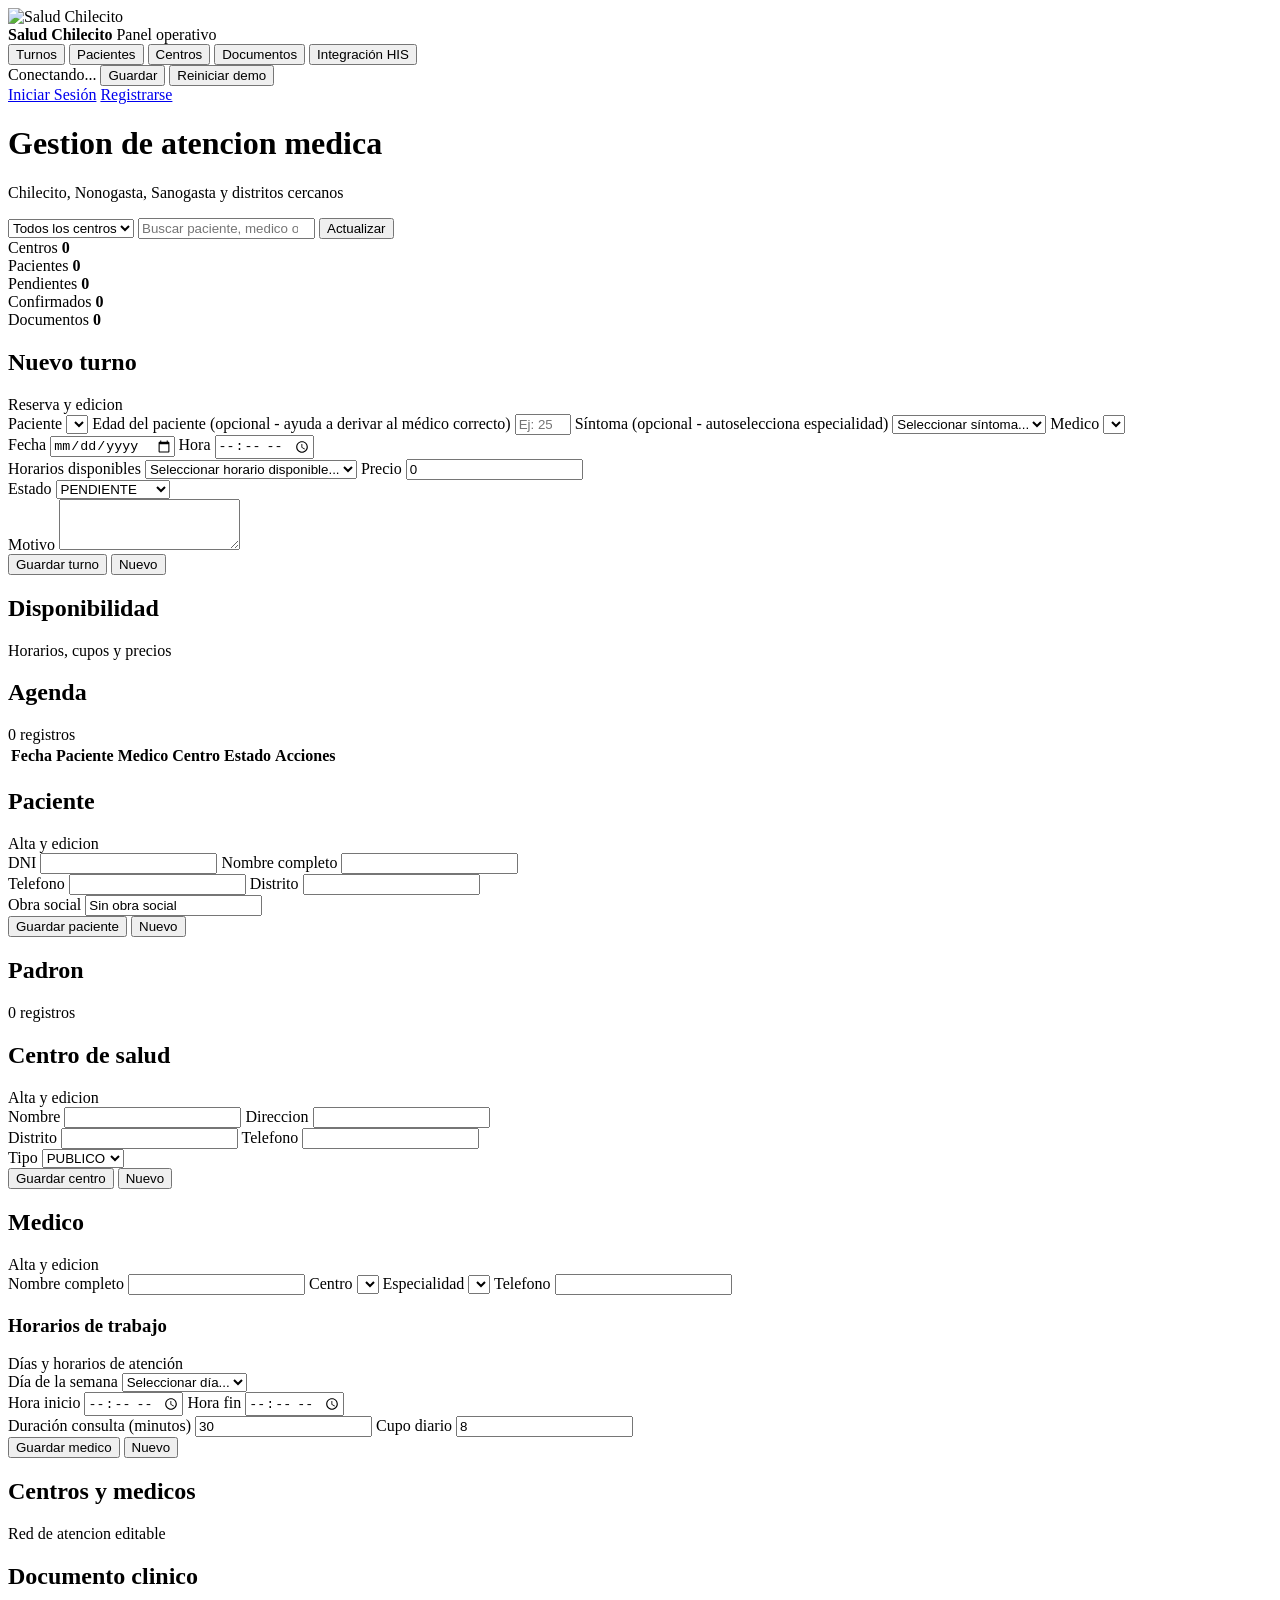
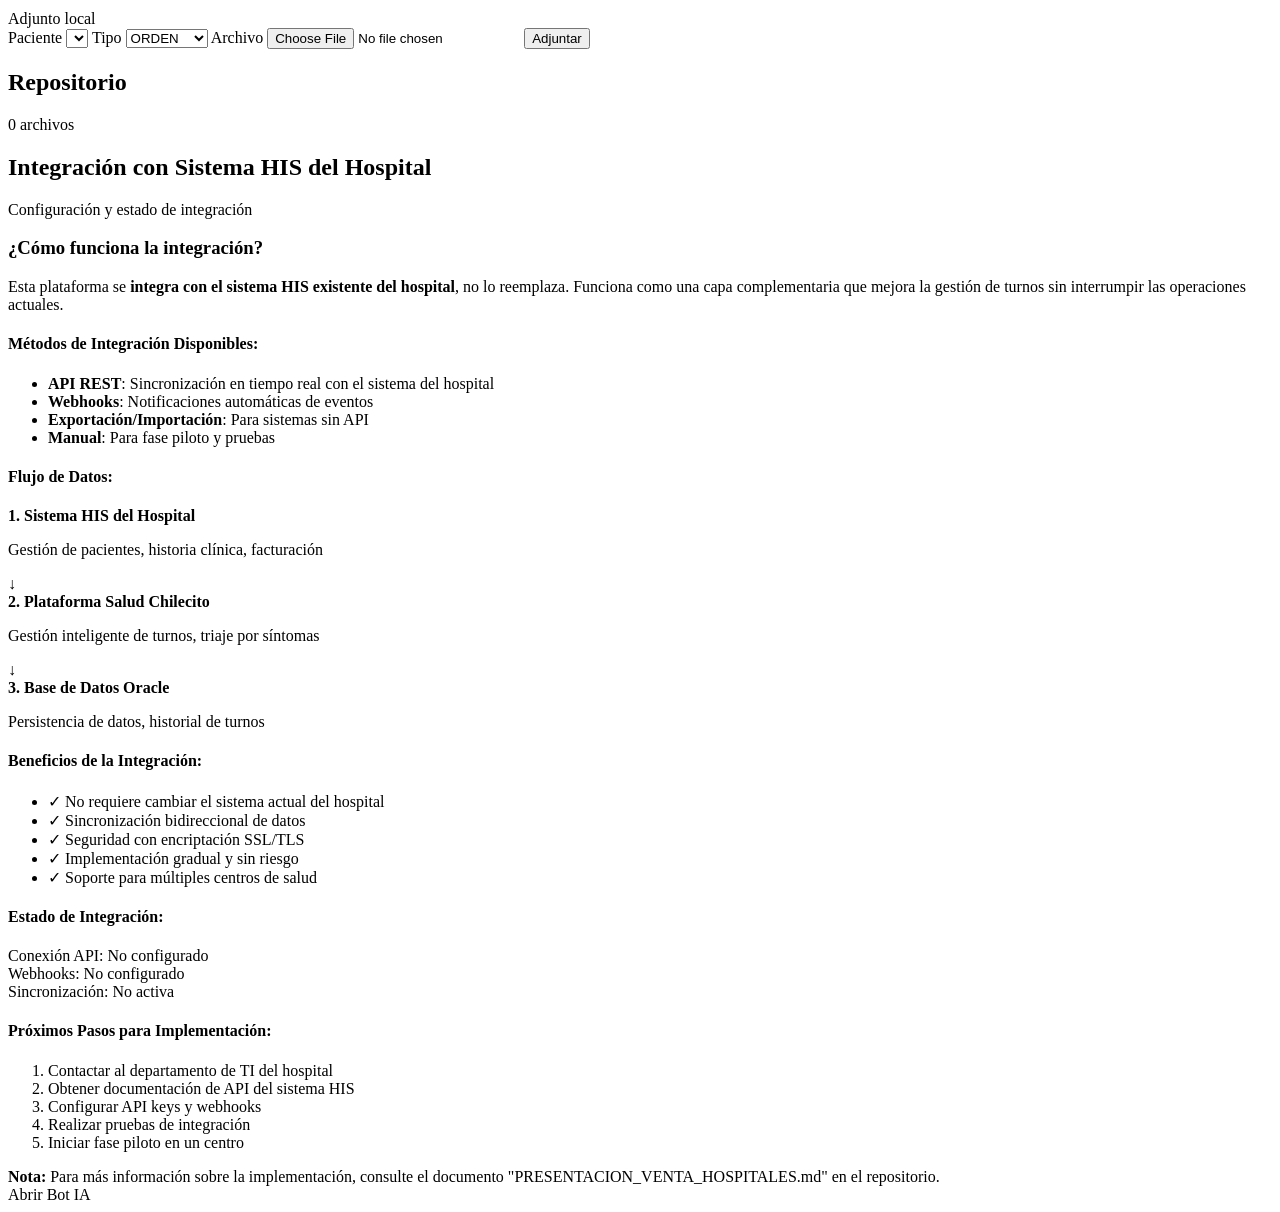
==== src/webapp/static/index.html @ f62fd71d "Add missing tests files to pass CI build Co-authored-by: davidfajardotorres777 <283183738+davidfajar" ====
<!doctype html>
<html lang="es">
  <head>
    <meta charset="utf-8">
    <meta name="viewport" content="width=device-width, initial-scale=1">
    <title>Salud Chilecito</title>
    <link rel="stylesheet" href="/static/styles.css">
  </head>
  <body>
    <div class="app-shell">
      <aside class="sidebar">
        <div class="brand">
          <img src="/static/logo.svg" alt="Salud Chilecito">
          <div>
            <strong>Salud Chilecito</strong>
            <span>Panel operativo</span>
          </div>
        </div>
        <nav class="nav-tabs" aria-label="Vistas">
          <button class="nav-tab active" data-view="turnos">Turnos</button>
          <button class="nav-tab" data-view="pacientes">Pacientes</button>
          <button class="nav-tab" data-view="centros">Centros</button>
          <button class="nav-tab" data-view="documentos">Documentos</button>
          <button class="nav-tab" data-view="integracion">Integración HIS</button>
        </nav>
        <div class="sync-box">
          <span id="apiStatus">Conectando...</span>
          <button id="forceSaveData" type="button" title="Forzar guardado manual">Guardar</button>
          <button id="resetData" type="button">Reiniciar demo</button>
        </div>
        <div class="auth-box">
          <a href="/login" class="auth-btn">Iniciar Sesión</a>
          <a href="/registro" class="auth-btn">Registrarse</a>
        </div>
      </aside>

      <main class="main">
        <header class="topbar">
          <div>
            <h1>Gestion de atencion medica</h1>
            <p>Chilecito, Nonogasta, Sanogasta y distritos cercanos</p>
          </div>
          <div class="top-actions">
            <select id="centerFilter" title="Seleccionar centro">
              <option value="">Todos los centros</option>
            </select>
            <input id="globalSearch" type="search" placeholder="Buscar paciente, medico o centro">
            <button id="refreshData" type="button">Actualizar</button>
          </div>
        </header>

        <section class="metrics" aria-label="Indicadores">
          <div class="metric">
            <span>Centros</span>
            <strong id="metricCentros">0</strong>
          </div>
          <div class="metric">
            <span>Pacientes</span>
            <strong id="metricPacientes">0</strong>
          </div>
          <div class="metric warning">
            <span>Pendientes</span>
            <strong id="metricPendientes">0</strong>
          </div>
          <div class="metric success">
            <span>Confirmados</span>
            <strong id="metricConfirmados">0</strong>
          </div>
          <div class="metric">
            <span>Documentos</span>
            <strong id="metricDocumentos">0</strong>
          </div>
        </section>

        <section class="view active" id="view-turnos">
          <div class="split-grid">
            <form class="panel form-panel" id="turnoForm">
              <div class="panel-head">
                <h2 id="turnoFormTitle">Nuevo turno</h2>
                <span>Reserva y edicion</span>
              </div>
              <input type="hidden" name="id" id="turnoId">
              <label>Paciente
                <select name="paciente_id" id="turnoPaciente" required></select>
              </label>
              <label>Edad del paciente (opcional - ayuda a derivar al médico correcto)
                <input name="edad_paciente" id="turnoEdadPaciente" type="number" min="0" max="120" placeholder="Ej: 25">
              </label>
              <label>Síntoma (opcional - autoselecciona especialidad)
                <select name="sintoma_id" id="turnoSintoma">
                  <option value="">Seleccionar síntoma...</option>
                </select>
              </label>
              <label>Medico
                <select name="medico_id" id="turnoMedico" required></select>
              </label>
              <div class="form-row">
                <label>Fecha
                  <input name="fecha" type="date" required>
                </label>
                <label>Hora
                  <input name="hora" type="time" required>
                </label>
              </div>
              <div class="form-row">
                <label>Horarios disponibles
                  <select name="horario_disponible" id="turnoHorarioDisponible">
                    <option value="">Seleccionar horario disponible...</option>
                  </select>
                </label>
                <label>Precio
                  <input name="precio" type="number" min="0" step="100" value="0">
                </label>
              </div>
              <div class="form-row">
                <label>Estado
                  <select name="estado">
                    <option>PENDIENTE</option>
                    <option>CONFIRMADO</option>
                  </select>
                </label>
              </div>
              <label>Motivo
                <textarea name="motivo" rows="3" required></textarea>
              </label>
              <div class="button-row">
                <button type="submit">Guardar turno</button>
                <button class="secondary" id="cancelTurnoEdit" type="button">Nuevo</button>
              </div>
            </form>

            <div class="panel availability-panel">
              <div class="panel-head">
                <h2>Disponibilidad</h2>
                <span>Horarios, cupos y precios</span>
              </div>
              <div id="disponibilidadList" class="records"></div>
            </div>

            <div class="panel">
              <div class="panel-head">
                <h2>Agenda</h2>
                <span id="turnosCount">0 registros</span>
              </div>
              <div class="table-wrap">
                <table>
                  <thead>
                    <tr>
                      <th>Fecha</th>
                      <th>Paciente</th>
                      <th>Medico</th>
                      <th>Centro</th>
                      <th>Estado</th>
                      <th>Acciones</th>
                    </tr>
                  </thead>
                  <tbody id="turnosBody"></tbody>
                </table>
              </div>
            </div>
          </div>
        </section>

        <section class="view" id="view-pacientes">
          <div class="split-grid">
            <form class="panel form-panel" id="pacienteForm">
              <div class="panel-head">
                <h2 id="pacienteFormTitle">Paciente</h2>
                <span>Alta y edicion</span>
              </div>
              <input type="hidden" name="id" id="pacienteId">
              <label>DNI
                <input name="dni" required maxlength="20">
              </label>
              <label>Nombre completo
                <input name="nombre" required>
              </label>
              <div class="form-row">
                <label>Telefono
                  <input name="telefono" required>
                </label>
                <label>Distrito
                  <input name="distrito" required>
                </label>
              </div>
              <label>Obra social
                <input name="obra_social" value="Sin obra social">
              </label>
              <div class="button-row">
                <button type="submit">Guardar paciente</button>
                <button class="secondary" id="cancelPacienteEdit" type="button">Nuevo</button>
              </div>
            </form>
            <div class="panel">
              <div class="panel-head">
                <h2>Padron</h2>
                <span id="pacientesCount">0 registros</span>
              </div>
              <div id="pacientesList" class="records"></div>
            </div>
          </div>
        </section>

        <section class="view" id="view-centros">
          <div class="split-grid">
            <form class="panel form-panel" id="centroForm">
              <div class="panel-head">
                <h2 id="centroFormTitle">Centro de salud</h2>
                <span>Alta y edicion</span>
              </div>
              <input type="hidden" name="id" id="centroId">
              <label>Nombre
                <input name="nombre" required>
              </label>
              <label>Direccion
                <input name="direccion" required>
              </label>
              <div class="form-row">
                <label>Distrito
                  <input name="distrito" required>
                </label>
                <label>Telefono
                  <input name="telefono" required>
                </label>
              </div>
              <label>Tipo
                <select name="tipo" required>
                  <option>PUBLICO</option>
                  <option>PRIVADO</option>
                  <option>MIXTO</option>
                </select>
              </label>
              <div class="button-row">
                <button type="submit">Guardar centro</button>
                <button class="secondary" id="cancelCentroEdit" type="button">Nuevo</button>
              </div>
            </form>

            <form class="panel form-panel" id="medicoForm">
              <div class="panel-head">
                <h2 id="medicoFormTitle">Medico</h2>
                <span>Alta y edicion</span>
              </div>
              <input type="hidden" name="id" id="medicoId">
              <label>Nombre completo
                <input name="nombre" required>
              </label>
              <label>Centro
                <select name="centro_id" id="medicoCentro" required></select>
              </label>
              <label>Especialidad
                <select name="especialidad_id" id="medicoEspecialidad" required></select>
              </label>
              <label>Telefono
                <input name="telefono" required>
              </label>
              <div class="panel-head" style="margin-top: 20px;">
                <h3>Horarios de trabajo</h3>
                <span>Días y horarios de atención</span>
              </div>
              <label>Día de la semana
                <select name="dia_semana" id="medicoDia">
                  <option value="">Seleccionar día...</option>
                  <option value="Lunes">Lunes</option>
                  <option value="Martes">Martes</option>
                  <option value="Miércoles">Miércoles</option>
                  <option value="Jueves">Jueves</option>
                  <option value="Viernes">Viernes</option>
                  <option value="Sábado">Sábado</option>
                  <option value="Domingo">Domingo</option>
                </select>
              </label>
              <div class="form-row">
                <label>Hora inicio
                  <input name="hora_inicio" type="time" id="medicoHoraInicio">
                </label>
                <label>Hora fin
                  <input name="hora_fin" type="time" id="medicoHoraFin">
                </label>
              </div>
              <label>Duración consulta (minutos)
                <input name="duracion_minutos" type="number" value="30" min="15" step="5">
              </label>
              <label>Cupo diario
                <input name="cupo_diario" type="number" value="8" min="1">
              </label>
              <div class="button-row">
                <button type="submit">Guardar medico</button>
                <button class="secondary" id="cancelMedicoEdit" type="button">Nuevo</button>
              </div>
            </form>

            <div class="panel">
              <div class="panel-head">
                <h2>Centros y medicos</h2>
                <span>Red de atencion editable</span>
              </div>
              <div id="centrosList" class="center-grid"></div>
            </div>
          </div>
        </section>

        <section class="view" id="view-documentos">
          <div class="split-grid">
            <form class="panel form-panel" id="documentoForm">
              <div class="panel-head">
                <h2>Documento clinico</h2>
                <span>Adjunto local</span>
              </div>
              <label>Paciente
                <select name="paciente_id" id="documentoPaciente" required></select>
              </label>
              <label>Tipo
                <select name="tipo">
                  <option>ORDEN</option>
                  <option>ESTUDIO</option>
                  <option>RECETA</option>
                  <option>IMAGEN</option>
                  <option>OTRO</option>
                </select>
              </label>
              <label>Archivo
                <input name="archivo" type="file" required>
              </label>
              <button type="submit">Adjuntar</button>
            </form>
            <div class="panel">
              <div class="panel-head">
                <h2>Repositorio</h2>
                <span id="documentosCount">0 archivos</span>
              </div>
              <div id="documentosList" class="records"></div>
            </div>
          </div>
        </section>

        <section class="view" id="view-integracion">
          <div class="panel">
            <div class="panel-head">
              <h2>Integración con Sistema HIS del Hospital</h2>
              <span>Configuración y estado de integración</span>
            </div>
            <div class="integration-info">
              <h3>¿Cómo funciona la integración?</h3>
              <p>Esta plataforma se <strong>integra con el sistema HIS existente del hospital</strong>, no lo reemplaza. Funciona como una capa complementaria que mejora la gestión de turnos sin interrumpir las operaciones actuales.</p>
              
              <h4>Métodos de Integración Disponibles:</h4>
              <ul>
                <li><strong>API REST</strong>: Sincronización en tiempo real con el sistema del hospital</li>
                <li><strong>Webhooks</strong>: Notificaciones automáticas de eventos</li>
                <li><strong>Exportación/Importación</strong>: Para sistemas sin API</li>
                <li><strong>Manual</strong>: Para fase piloto y pruebas</li>
              </ul>

              <h4>Flujo de Datos:</h4>
              <div class="data-flow">
                <div class="flow-step">
                  <strong>1. Sistema HIS del Hospital</strong>
                  <p>Gestión de pacientes, historia clínica, facturación</p>
                </div>
                <div class="flow-arrow">↓</div>
                <div class="flow-step">
                  <strong>2. Plataforma Salud Chilecito</strong>
                  <p>Gestión inteligente de turnos, triaje por síntomas</p>
                </div>
                <div class="flow-arrow">↓</div>
                <div class="flow-step">
                  <strong>3. Base de Datos Oracle</strong>
                  <p>Persistencia de datos, historial de turnos</p>
                </div>
              </div>

              <h4>Beneficios de la Integración:</h4>
              <ul>
                <li>✓ No requiere cambiar el sistema actual del hospital</li>
                <li>✓ Sincronización bidireccional de datos</li>
                <li>✓ Seguridad con encriptación SSL/TLS</li>
                <li>✓ Implementación gradual y sin riesgo</li>
                <li>✓ Soporte para múltiples centros de salud</li>
              </ul>

              <h4>Estado de Integración:</h4>
              <div class="integration-status">
                <div class="status-item">
                  <span class="status-label">Conexión API:</span>
                  <span class="status-value pending">No configurado</span>
                </div>
                <div class="status-item">
                  <span class="status-label">Webhooks:</span>
                  <span class="status-value pending">No configurado</span>
                </div>
                <div class="status-item">
                  <span class="status-label">Sincronización:</span>
                  <span class="status-value pending">No activa</span>
                </div>
              </div>

              <h4>Próximos Pasos para Implementación:</h4>
              <ol>
                <li>Contactar al departamento de TI del hospital</li>
                <li>Obtener documentación de API del sistema HIS</li>
                <li>Configurar API keys y webhooks</li>
                <li>Realizar pruebas de integración</li>
                <li>Iniciar fase piloto en un centro</li>
              </ol>

              <div class="integration-note">
                <strong>Nota:</strong> Para más información sobre la implementación, consulte el documento "PRESENTACION_VENTA_HOSPITALES.md" en el repositorio.
              </div>
            </div>
          </div>
        </section>
      </main>
    </div>

    <dialog id="documentDialog" class="document-dialog">
      <div class="modal-head">
        <div>
          <h2 id="documentTitle">Documento</h2>
          <p id="documentMeta"></p>
        </div>
        <button class="secondary" id="closeDocument" type="button">Cerrar</button>
      </div>
      <div id="documentPreview" class="document-preview"></div>
    </dialog>

    <div id="toast" class="toast" role="status" aria-live="polite"></div>
    <script src="/static/app.js"></script>
  </body>
</html>
Abrir Bot IA
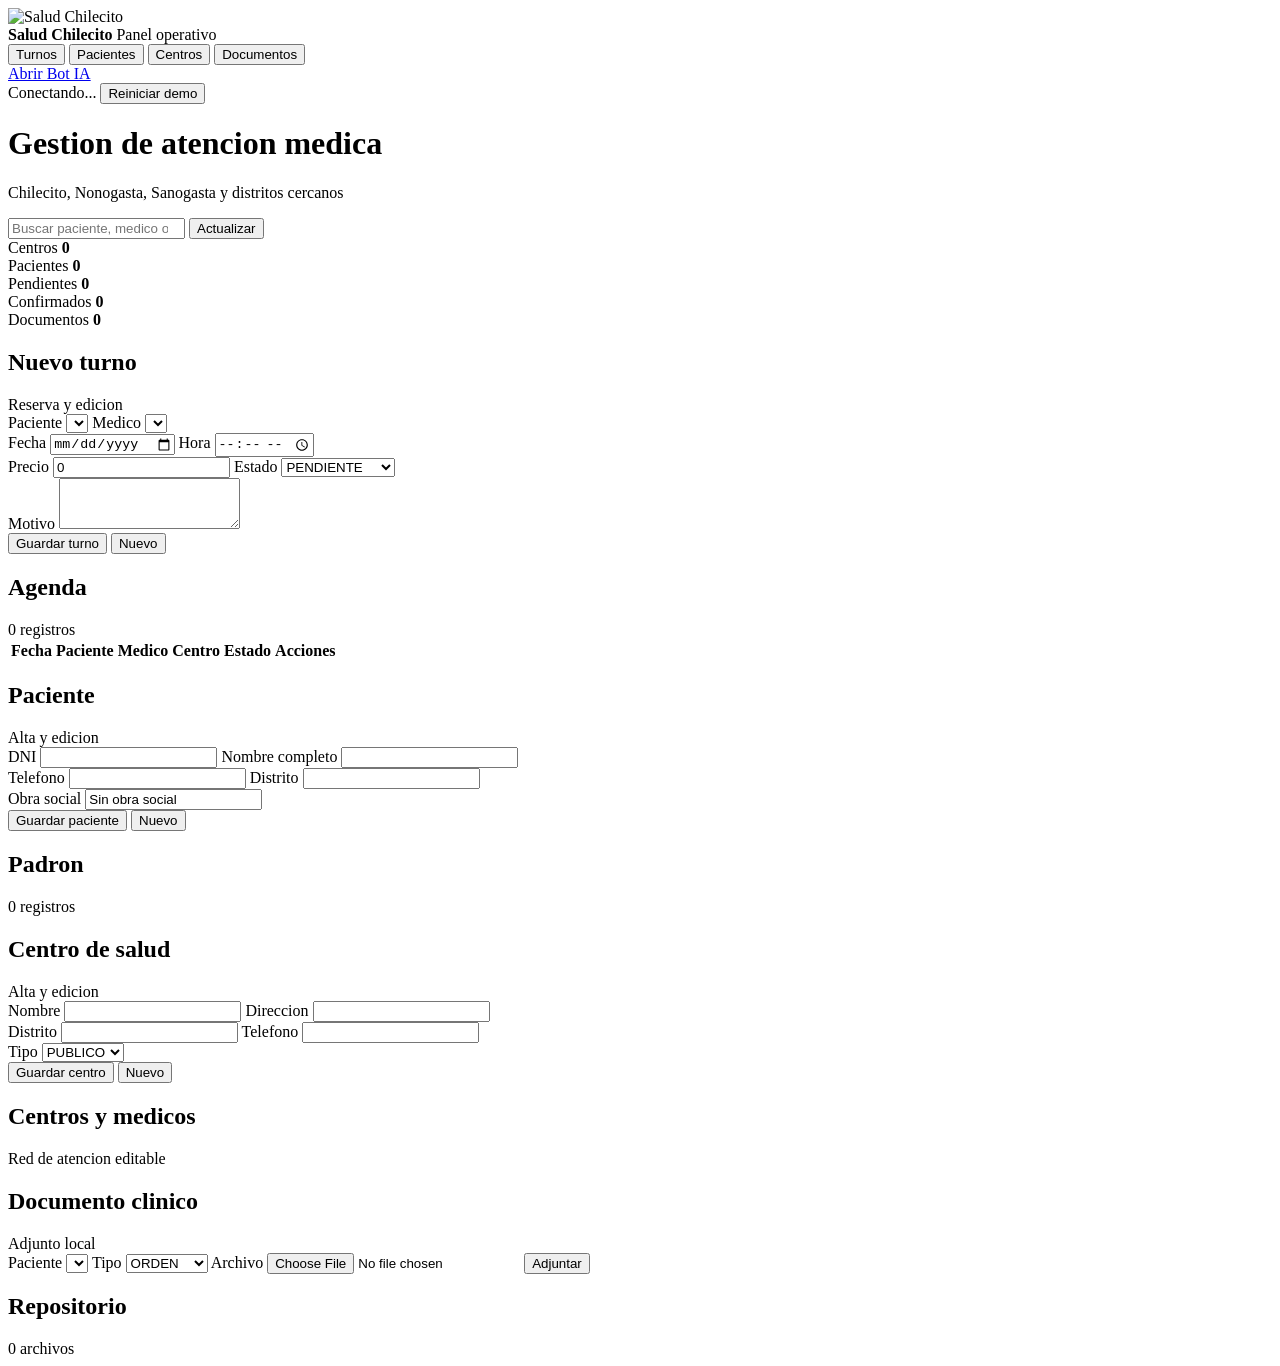
==== commit e02b996d: "test: add tests for auth and fix store/webapp CI errors Added auth unit tests and fixed the CI error" ====
--- a/src/webapp/static/index.html
+++ b/src/webapp/static/index.html
@@ -21,16 +21,11 @@
           <button class="nav-tab" data-view="pacientes">Pacientes</button>
           <button class="nav-tab" data-view="centros">Centros</button>
           <button class="nav-tab" data-view="documentos">Documentos</button>
-          <button class="nav-tab" data-view="integracion">Integración HIS</button>
         </nav>
+        <a class="bot-link" href="/bot">Abrir Bot IA</a>
         <div class="sync-box">
           <span id="apiStatus">Conectando...</span>
-          <button id="forceSaveData" type="button" title="Forzar guardado manual">Guardar</button>
           <button id="resetData" type="button">Reiniciar demo</button>
-        </div>
-        <div class="auth-box">
-          <a href="/login" class="auth-btn">Iniciar Sesión</a>
-          <a href="/registro" class="auth-btn">Registrarse</a>
         </div>
       </aside>
 
@@ -41,9 +36,6 @@
             <p>Chilecito, Nonogasta, Sanogasta y distritos cercanos</p>
           </div>
           <div class="top-actions">
-            <select id="centerFilter" title="Seleccionar centro">
-              <option value="">Todos los centros</option>
-            </select>
             <input id="globalSearch" type="search" placeholder="Buscar paciente, medico o centro">
             <button id="refreshData" type="button">Actualizar</button>
           </div>
@@ -83,14 +75,6 @@
               <label>Paciente
                 <select name="paciente_id" id="turnoPaciente" required></select>
               </label>
-              <label>Edad del paciente (opcional - ayuda a derivar al médico correcto)
-                <input name="edad_paciente" id="turnoEdadPaciente" type="number" min="0" max="120" placeholder="Ej: 25">
-              </label>
-              <label>Síntoma (opcional - autoselecciona especialidad)
-                <select name="sintoma_id" id="turnoSintoma">
-                  <option value="">Seleccionar síntoma...</option>
-                </select>
-              </label>
               <label>Medico
                 <select name="medico_id" id="turnoMedico" required></select>
               </label>
@@ -103,16 +87,9 @@
                 </label>
               </div>
               <div class="form-row">
-                <label>Horarios disponibles
-                  <select name="horario_disponible" id="turnoHorarioDisponible">
-                    <option value="">Seleccionar horario disponible...</option>
-                  </select>
-                </label>
                 <label>Precio
                   <input name="precio" type="number" min="0" step="100" value="0">
                 </label>
-              </div>
-              <div class="form-row">
                 <label>Estado
                   <select name="estado">
                     <option>PENDIENTE</option>
@@ -128,14 +105,6 @@
                 <button class="secondary" id="cancelTurnoEdit" type="button">Nuevo</button>
               </div>
             </form>
-
-            <div class="panel availability-panel">
-              <div class="panel-head">
-                <h2>Disponibilidad</h2>
-                <span>Horarios, cupos y precios</span>
-              </div>
-              <div id="disponibilidadList" class="records"></div>
-            </div>
 
             <div class="panel">
               <div class="panel-head">
@@ -236,60 +205,6 @@
               </div>
             </form>
 
-            <form class="panel form-panel" id="medicoForm">
-              <div class="panel-head">
-                <h2 id="medicoFormTitle">Medico</h2>
-                <span>Alta y edicion</span>
-              </div>
-              <input type="hidden" name="id" id="medicoId">
-              <label>Nombre completo
-                <input name="nombre" required>
-              </label>
-              <label>Centro
-                <select name="centro_id" id="medicoCentro" required></select>
-              </label>
-              <label>Especialidad
-                <select name="especialidad_id" id="medicoEspecialidad" required></select>
-              </label>
-              <label>Telefono
-                <input name="telefono" required>
-              </label>
-              <div class="panel-head" style="margin-top: 20px;">
-                <h3>Horarios de trabajo</h3>
-                <span>Días y horarios de atención</span>
-              </div>
-              <label>Día de la semana
-                <select name="dia_semana" id="medicoDia">
-                  <option value="">Seleccionar día...</option>
-                  <option value="Lunes">Lunes</option>
-                  <option value="Martes">Martes</option>
-                  <option value="Miércoles">Miércoles</option>
-                  <option value="Jueves">Jueves</option>
-                  <option value="Viernes">Viernes</option>
-                  <option value="Sábado">Sábado</option>
-                  <option value="Domingo">Domingo</option>
-                </select>
-              </label>
-              <div class="form-row">
-                <label>Hora inicio
-                  <input name="hora_inicio" type="time" id="medicoHoraInicio">
-                </label>
-                <label>Hora fin
-                  <input name="hora_fin" type="time" id="medicoHoraFin">
-                </label>
-              </div>
-              <label>Duración consulta (minutos)
-                <input name="duracion_minutos" type="number" value="30" min="15" step="5">
-              </label>
-              <label>Cupo diario
-                <input name="cupo_diario" type="number" value="8" min="1">
-              </label>
-              <div class="button-row">
-                <button type="submit">Guardar medico</button>
-                <button class="secondary" id="cancelMedicoEdit" type="button">Nuevo</button>
-              </div>
-            </form>
-
             <div class="panel">
               <div class="panel-head">
                 <h2>Centros y medicos</h2>
@@ -330,83 +245,6 @@
                 <span id="documentosCount">0 archivos</span>
               </div>
               <div id="documentosList" class="records"></div>
-            </div>
-          </div>
-        </section>
-
-        <section class="view" id="view-integracion">
-          <div class="panel">
-            <div class="panel-head">
-              <h2>Integración con Sistema HIS del Hospital</h2>
-              <span>Configuración y estado de integración</span>
-            </div>
-            <div class="integration-info">
-              <h3>¿Cómo funciona la integración?</h3>
-              <p>Esta plataforma se <strong>integra con el sistema HIS existente del hospital</strong>, no lo reemplaza. Funciona como una capa complementaria que mejora la gestión de turnos sin interrumpir las operaciones actuales.</p>
-              
-              <h4>Métodos de Integración Disponibles:</h4>
-              <ul>
-                <li><strong>API REST</strong>: Sincronización en tiempo real con el sistema del hospital</li>
-                <li><strong>Webhooks</strong>: Notificaciones automáticas de eventos</li>
-                <li><strong>Exportación/Importación</strong>: Para sistemas sin API</li>
-                <li><strong>Manual</strong>: Para fase piloto y pruebas</li>
-              </ul>
-
-              <h4>Flujo de Datos:</h4>
-              <div class="data-flow">
-                <div class="flow-step">
-                  <strong>1. Sistema HIS del Hospital</strong>
-                  <p>Gestión de pacientes, historia clínica, facturación</p>
-                </div>
-                <div class="flow-arrow">↓</div>
-                <div class="flow-step">
-                  <strong>2. Plataforma Salud Chilecito</strong>
-                  <p>Gestión inteligente de turnos, triaje por síntomas</p>
-                </div>
-                <div class="flow-arrow">↓</div>
-                <div class="flow-step">
-                  <strong>3. Base de Datos Oracle</strong>
-                  <p>Persistencia de datos, historial de turnos</p>
-                </div>
-              </div>
-
-              <h4>Beneficios de la Integración:</h4>
-              <ul>
-                <li>✓ No requiere cambiar el sistema actual del hospital</li>
-                <li>✓ Sincronización bidireccional de datos</li>
-                <li>✓ Seguridad con encriptación SSL/TLS</li>
-                <li>✓ Implementación gradual y sin riesgo</li>
-                <li>✓ Soporte para múltiples centros de salud</li>
-              </ul>
-
-              <h4>Estado de Integración:</h4>
-              <div class="integration-status">
-                <div class="status-item">
-                  <span class="status-label">Conexión API:</span>
-                  <span class="status-value pending">No configurado</span>
-                </div>
-                <div class="status-item">
-                  <span class="status-label">Webhooks:</span>
-                  <span class="status-value pending">No configurado</span>
-                </div>
-                <div class="status-item">
-                  <span class="status-label">Sincronización:</span>
-                  <span class="status-value pending">No activa</span>
-                </div>
-              </div>
-
-              <h4>Próximos Pasos para Implementación:</h4>
-              <ol>
-                <li>Contactar al departamento de TI del hospital</li>
-                <li>Obtener documentación de API del sistema HIS</li>
-                <li>Configurar API keys y webhooks</li>
-                <li>Realizar pruebas de integración</li>
-                <li>Iniciar fase piloto en un centro</li>
-              </ol>
-
-              <div class="integration-note">
-                <strong>Nota:</strong> Para más información sobre la implementación, consulte el documento "PRESENTACION_VENTA_HOSPITALES.md" en el repositorio.
-              </div>
             </div>
           </div>
         </section>
@@ -428,4 +266,3 @@
     <script src="/static/app.js"></script>
   </body>
 </html>
-Abrir Bot IA
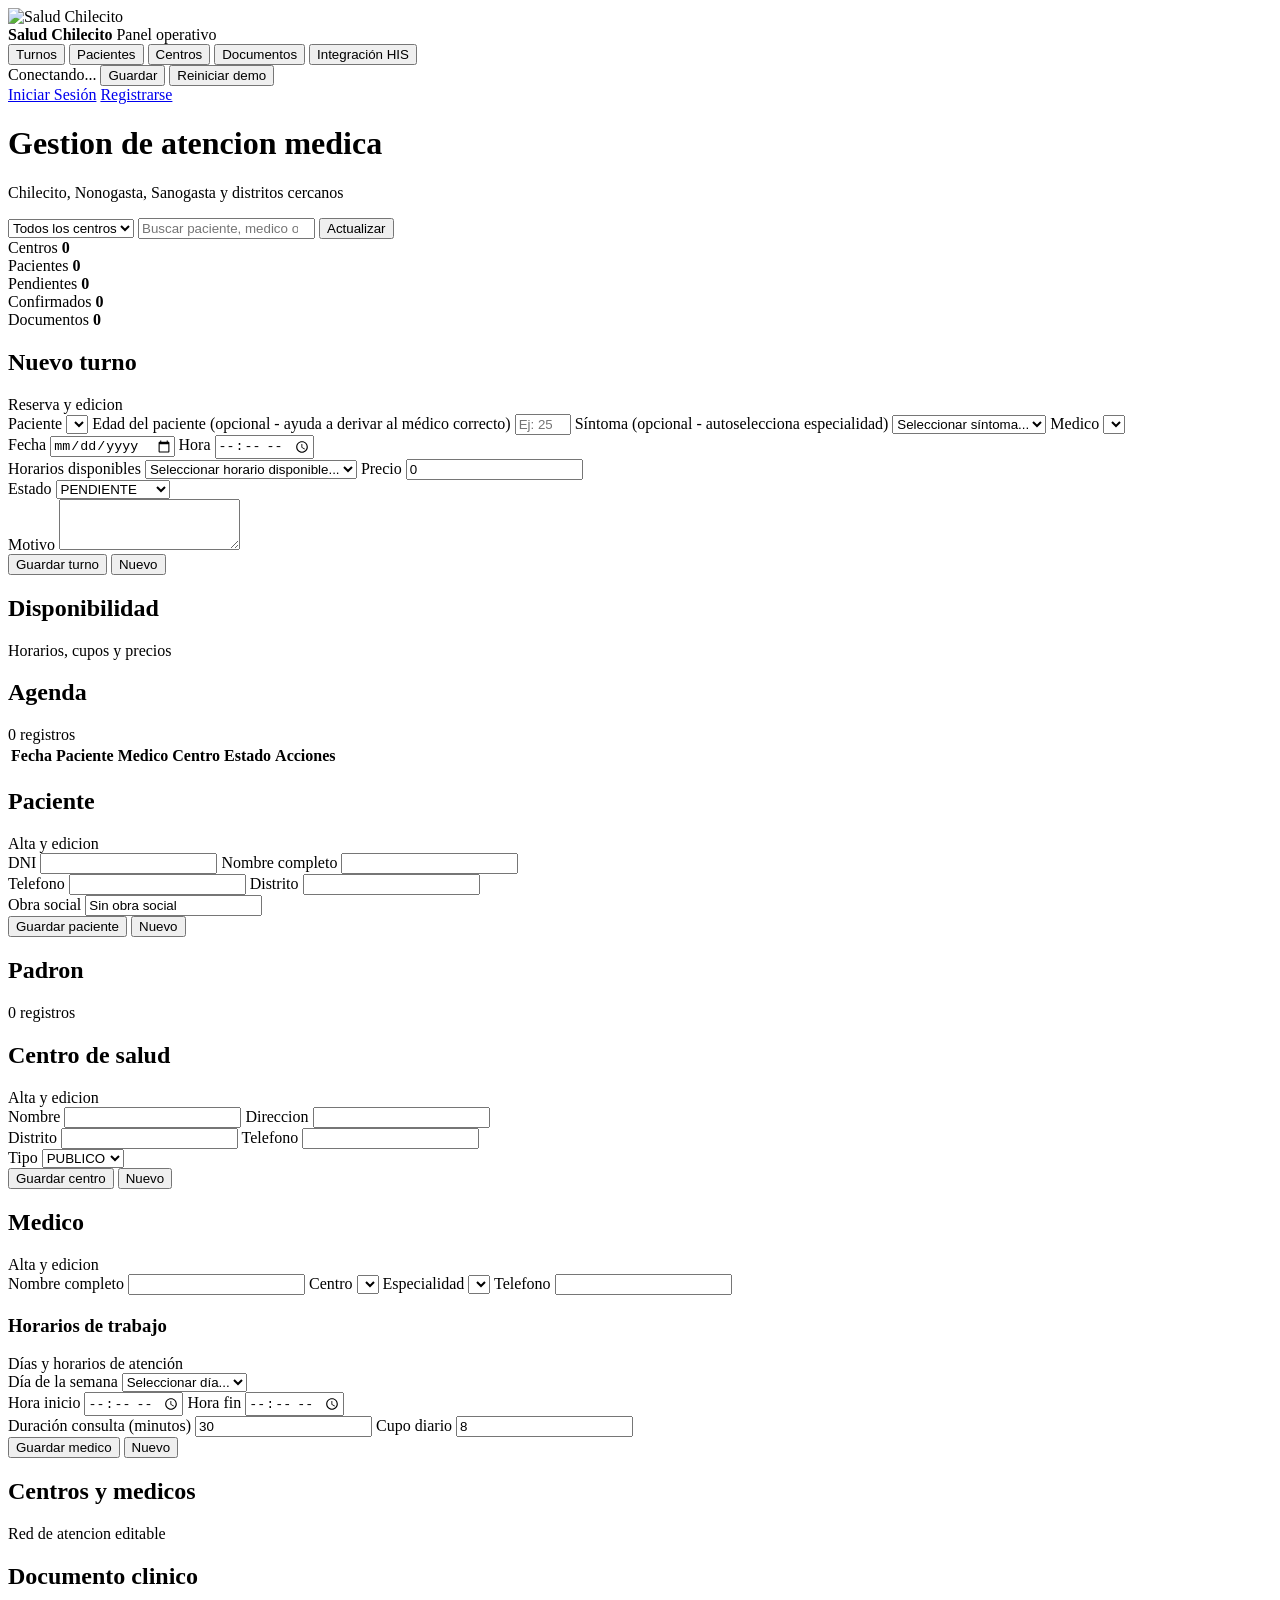
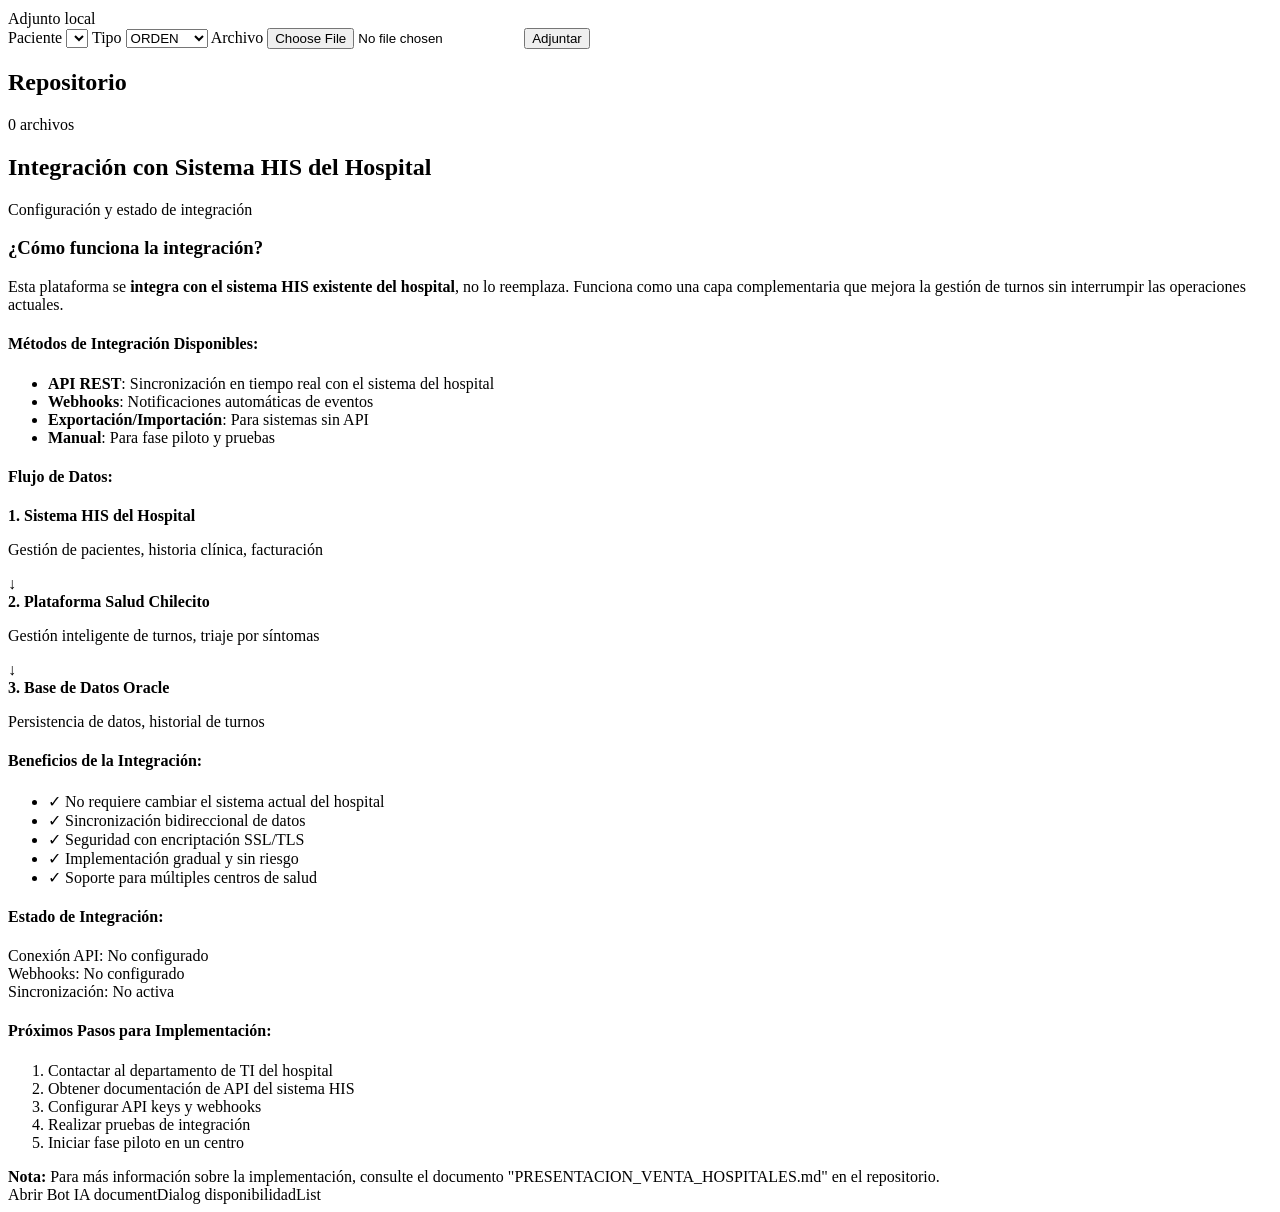
==== commit 7bb35da4: "test: add unit tests for get_app_config and fix webapp test module Co-authored-by: davidfajardotorre" ====
--- a/src/webapp/static/index.html
+++ b/src/webapp/static/index.html
@@ -21,11 +21,16 @@
           <button class="nav-tab" data-view="pacientes">Pacientes</button>
           <button class="nav-tab" data-view="centros">Centros</button>
           <button class="nav-tab" data-view="documentos">Documentos</button>
+          <button class="nav-tab" data-view="integracion">Integración HIS</button>
         </nav>
-        <a class="bot-link" href="/bot">Abrir Bot IA</a>
         <div class="sync-box">
           <span id="apiStatus">Conectando...</span>
+          <button id="forceSaveData" type="button" title="Forzar guardado manual">Guardar</button>
           <button id="resetData" type="button">Reiniciar demo</button>
+        </div>
+        <div class="auth-box">
+          <a href="/login" class="auth-btn">Iniciar Sesión</a>
+          <a href="/registro" class="auth-btn">Registrarse</a>
         </div>
       </aside>
 
@@ -36,6 +41,9 @@
             <p>Chilecito, Nonogasta, Sanogasta y distritos cercanos</p>
           </div>
           <div class="top-actions">
+            <select id="centerFilter" title="Seleccionar centro">
+              <option value="">Todos los centros</option>
+            </select>
             <input id="globalSearch" type="search" placeholder="Buscar paciente, medico o centro">
             <button id="refreshData" type="button">Actualizar</button>
           </div>
@@ -75,6 +83,14 @@
               <label>Paciente
                 <select name="paciente_id" id="turnoPaciente" required></select>
               </label>
+              <label>Edad del paciente (opcional - ayuda a derivar al médico correcto)
+                <input name="edad_paciente" id="turnoEdadPaciente" type="number" min="0" max="120" placeholder="Ej: 25">
+              </label>
+              <label>Síntoma (opcional - autoselecciona especialidad)
+                <select name="sintoma_id" id="turnoSintoma">
+                  <option value="">Seleccionar síntoma...</option>
+                </select>
+              </label>
               <label>Medico
                 <select name="medico_id" id="turnoMedico" required></select>
               </label>
@@ -87,9 +103,16 @@
                 </label>
               </div>
               <div class="form-row">
+                <label>Horarios disponibles
+                  <select name="horario_disponible" id="turnoHorarioDisponible">
+                    <option value="">Seleccionar horario disponible...</option>
+                  </select>
+                </label>
                 <label>Precio
                   <input name="precio" type="number" min="0" step="100" value="0">
                 </label>
+              </div>
+              <div class="form-row">
                 <label>Estado
                   <select name="estado">
                     <option>PENDIENTE</option>
@@ -105,6 +128,14 @@
                 <button class="secondary" id="cancelTurnoEdit" type="button">Nuevo</button>
               </div>
             </form>
+
+            <div class="panel availability-panel">
+              <div class="panel-head">
+                <h2>Disponibilidad</h2>
+                <span>Horarios, cupos y precios</span>
+              </div>
+              <div id="disponibilidadList" class="records"></div>
+            </div>
 
             <div class="panel">
               <div class="panel-head">
@@ -205,6 +236,60 @@
               </div>
             </form>
 
+            <form class="panel form-panel" id="medicoForm">
+              <div class="panel-head">
+                <h2 id="medicoFormTitle">Medico</h2>
+                <span>Alta y edicion</span>
+              </div>
+              <input type="hidden" name="id" id="medicoId">
+              <label>Nombre completo
+                <input name="nombre" required>
+              </label>
+              <label>Centro
+                <select name="centro_id" id="medicoCentro" required></select>
+              </label>
+              <label>Especialidad
+                <select name="especialidad_id" id="medicoEspecialidad" required></select>
+              </label>
+              <label>Telefono
+                <input name="telefono" required>
+              </label>
+              <div class="panel-head" style="margin-top: 20px;">
+                <h3>Horarios de trabajo</h3>
+                <span>Días y horarios de atención</span>
+              </div>
+              <label>Día de la semana
+                <select name="dia_semana" id="medicoDia">
+                  <option value="">Seleccionar día...</option>
+                  <option value="Lunes">Lunes</option>
+                  <option value="Martes">Martes</option>
+                  <option value="Miércoles">Miércoles</option>
+                  <option value="Jueves">Jueves</option>
+                  <option value="Viernes">Viernes</option>
+                  <option value="Sábado">Sábado</option>
+                  <option value="Domingo">Domingo</option>
+                </select>
+              </label>
+              <div class="form-row">
+                <label>Hora inicio
+                  <input name="hora_inicio" type="time" id="medicoHoraInicio">
+                </label>
+                <label>Hora fin
+                  <input name="hora_fin" type="time" id="medicoHoraFin">
+                </label>
+              </div>
+              <label>Duración consulta (minutos)
+                <input name="duracion_minutos" type="number" value="30" min="15" step="5">
+              </label>
+              <label>Cupo diario
+                <input name="cupo_diario" type="number" value="8" min="1">
+              </label>
+              <div class="button-row">
+                <button type="submit">Guardar medico</button>
+                <button class="secondary" id="cancelMedicoEdit" type="button">Nuevo</button>
+              </div>
+            </form>
+
             <div class="panel">
               <div class="panel-head">
                 <h2>Centros y medicos</h2>
@@ -245,6 +330,83 @@
                 <span id="documentosCount">0 archivos</span>
               </div>
               <div id="documentosList" class="records"></div>
+            </div>
+          </div>
+        </section>
+
+        <section class="view" id="view-integracion">
+          <div class="panel">
+            <div class="panel-head">
+              <h2>Integración con Sistema HIS del Hospital</h2>
+              <span>Configuración y estado de integración</span>
+            </div>
+            <div class="integration-info">
+              <h3>¿Cómo funciona la integración?</h3>
+              <p>Esta plataforma se <strong>integra con el sistema HIS existente del hospital</strong>, no lo reemplaza. Funciona como una capa complementaria que mejora la gestión de turnos sin interrumpir las operaciones actuales.</p>
+              
+              <h4>Métodos de Integración Disponibles:</h4>
+              <ul>
+                <li><strong>API REST</strong>: Sincronización en tiempo real con el sistema del hospital</li>
+                <li><strong>Webhooks</strong>: Notificaciones automáticas de eventos</li>
+                <li><strong>Exportación/Importación</strong>: Para sistemas sin API</li>
+                <li><strong>Manual</strong>: Para fase piloto y pruebas</li>
+              </ul>
+
+              <h4>Flujo de Datos:</h4>
+              <div class="data-flow">
+                <div class="flow-step">
+                  <strong>1. Sistema HIS del Hospital</strong>
+                  <p>Gestión de pacientes, historia clínica, facturación</p>
+                </div>
+                <div class="flow-arrow">↓</div>
+                <div class="flow-step">
+                  <strong>2. Plataforma Salud Chilecito</strong>
+                  <p>Gestión inteligente de turnos, triaje por síntomas</p>
+                </div>
+                <div class="flow-arrow">↓</div>
+                <div class="flow-step">
+                  <strong>3. Base de Datos Oracle</strong>
+                  <p>Persistencia de datos, historial de turnos</p>
+                </div>
+              </div>
+
+              <h4>Beneficios de la Integración:</h4>
+              <ul>
+                <li>✓ No requiere cambiar el sistema actual del hospital</li>
+                <li>✓ Sincronización bidireccional de datos</li>
+                <li>✓ Seguridad con encriptación SSL/TLS</li>
+                <li>✓ Implementación gradual y sin riesgo</li>
+                <li>✓ Soporte para múltiples centros de salud</li>
+              </ul>
+
+              <h4>Estado de Integración:</h4>
+              <div class="integration-status">
+                <div class="status-item">
+                  <span class="status-label">Conexión API:</span>
+                  <span class="status-value pending">No configurado</span>
+                </div>
+                <div class="status-item">
+                  <span class="status-label">Webhooks:</span>
+                  <span class="status-value pending">No configurado</span>
+                </div>
+                <div class="status-item">
+                  <span class="status-label">Sincronización:</span>
+                  <span class="status-value pending">No activa</span>
+                </div>
+              </div>
+
+              <h4>Próximos Pasos para Implementación:</h4>
+              <ol>
+                <li>Contactar al departamento de TI del hospital</li>
+                <li>Obtener documentación de API del sistema HIS</li>
+                <li>Configurar API keys y webhooks</li>
+                <li>Realizar pruebas de integración</li>
+                <li>Iniciar fase piloto en un centro</li>
+              </ol>
+
+              <div class="integration-note">
+                <strong>Nota:</strong> Para más información sobre la implementación, consulte el documento "PRESENTACION_VENTA_HOSPITALES.md" en el repositorio.
+              </div>
             </div>
           </div>
         </section>
@@ -266,3 +428,4 @@
     <script src="/static/app.js"></script>
   </body>
 </html>
+Abrir Bot IA documentDialog disponibilidadList
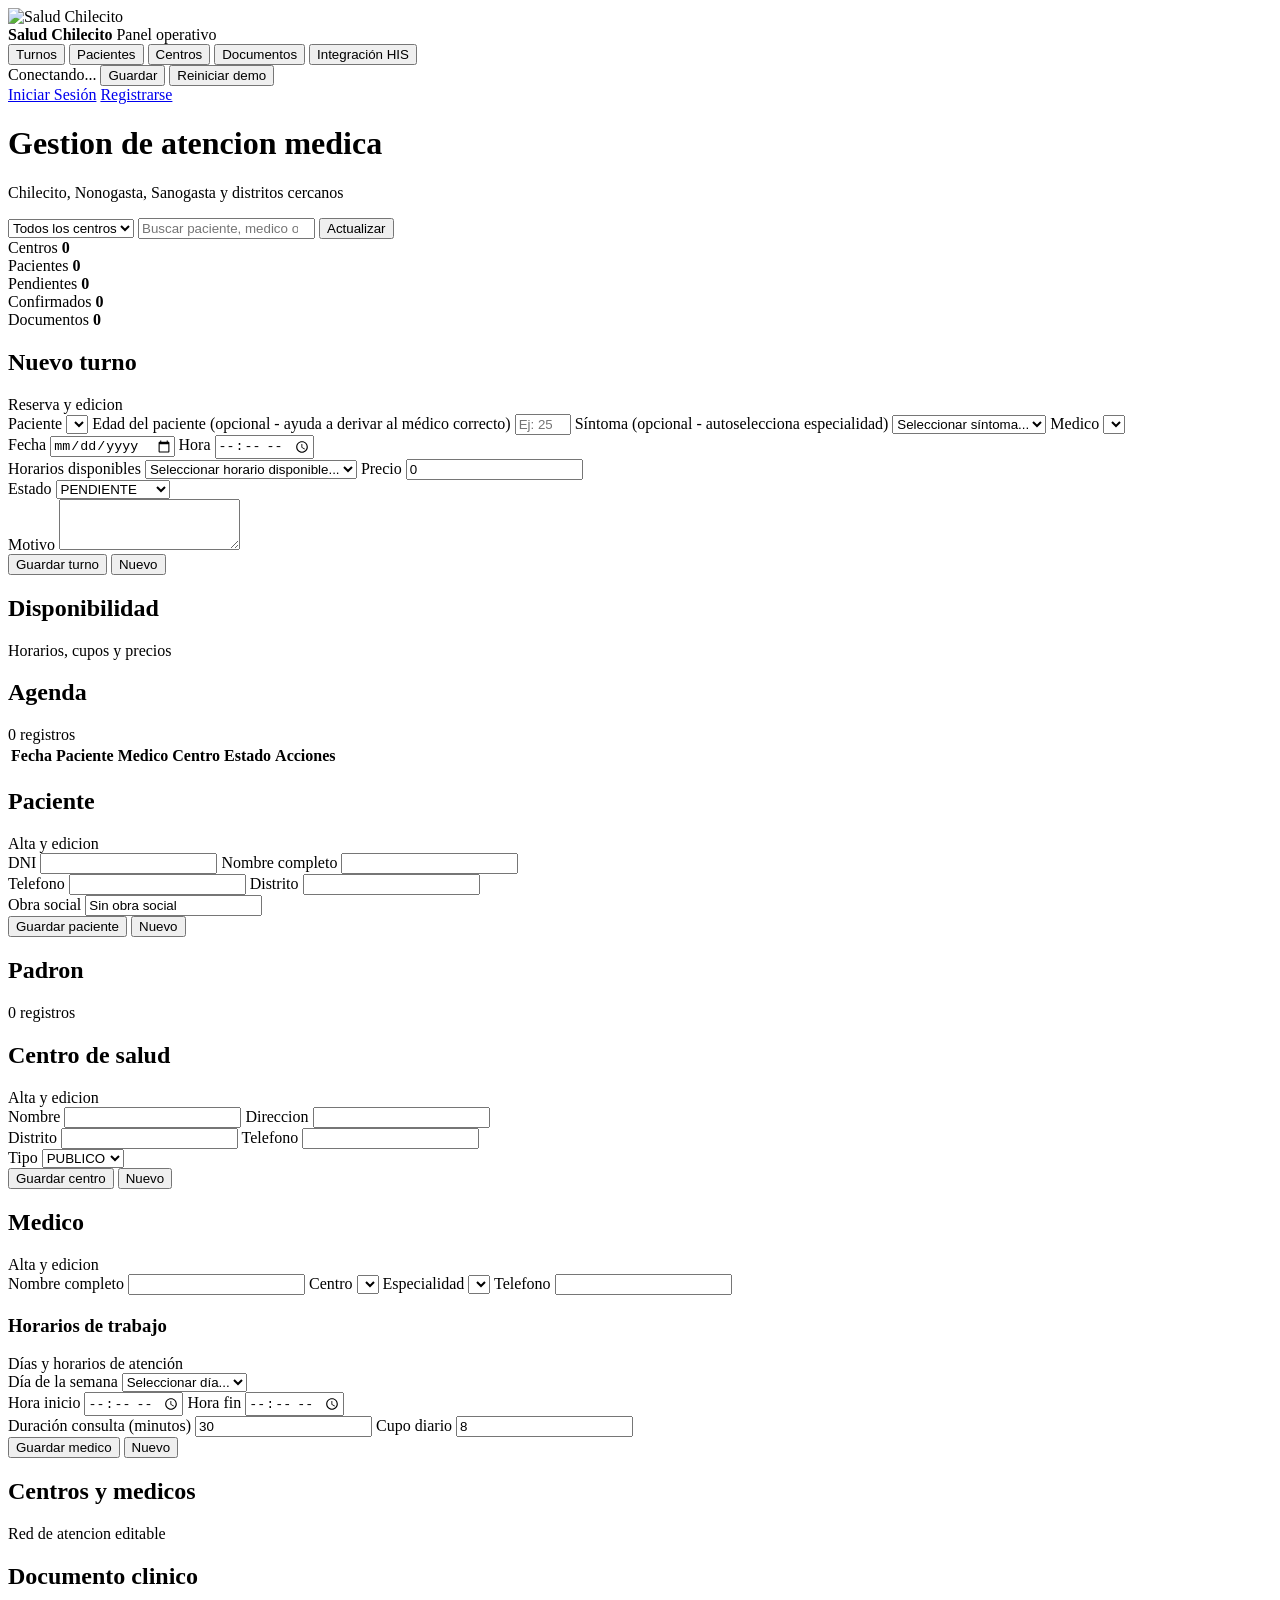
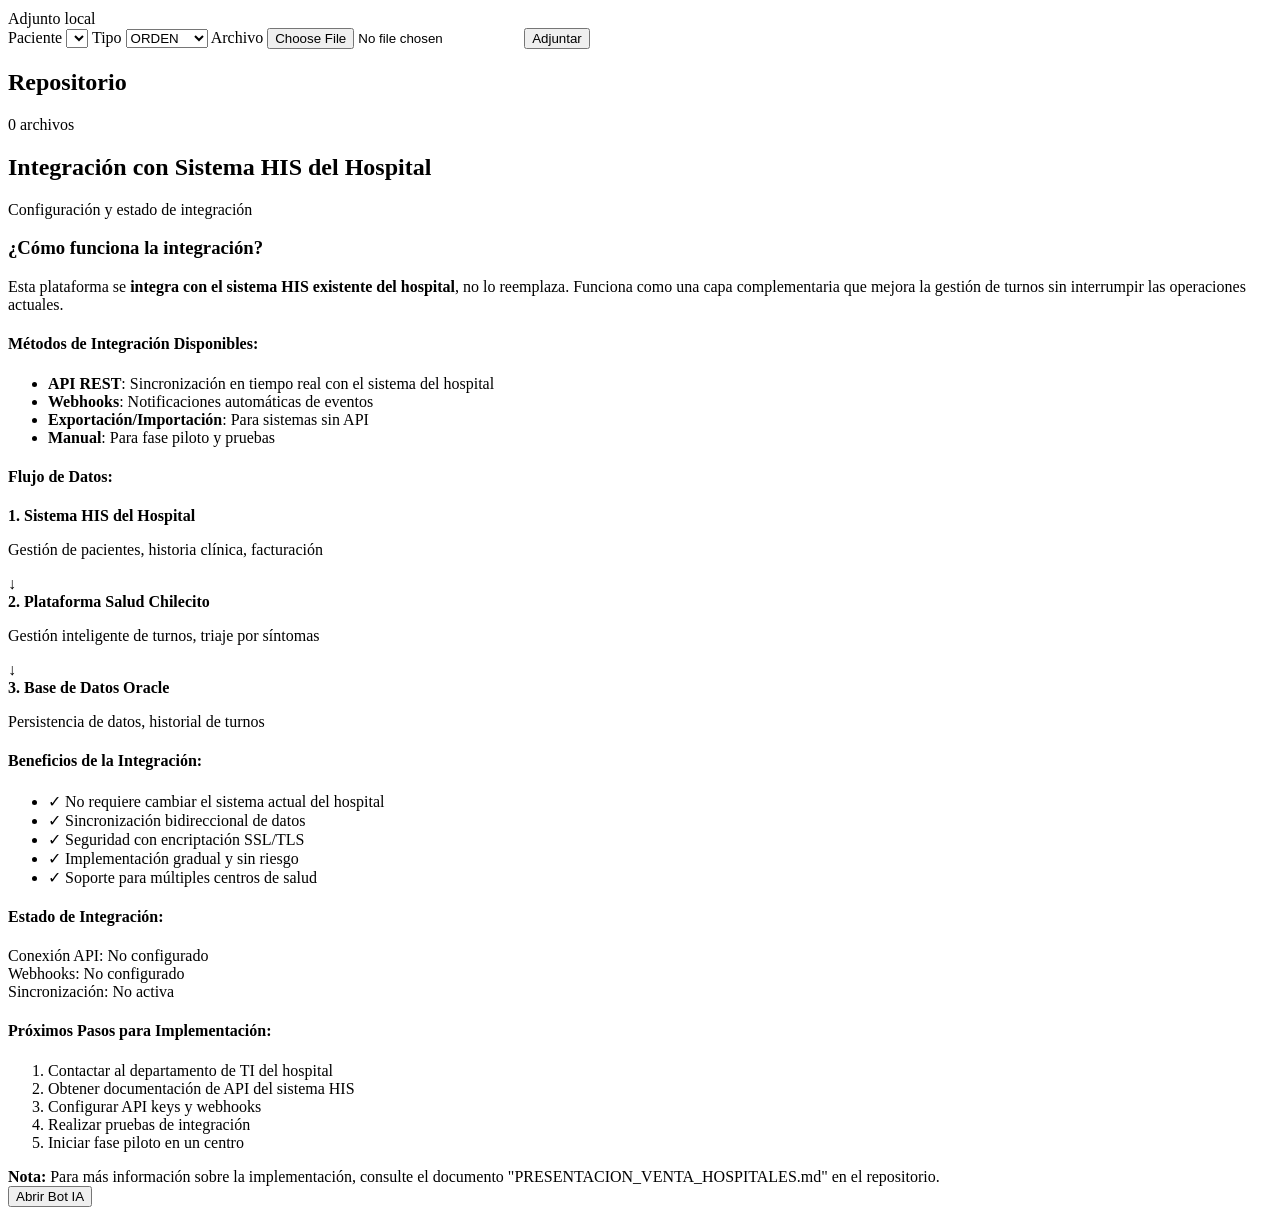
==== commit 7281ed0f: "⚡ Optimize redundant dashboard API call when patient exists Co-authored-by: davidfajardotorres777 <2" ====
--- a/src/webapp/static/index.html
+++ b/src/webapp/static/index.html
@@ -426,6 +426,6 @@
 
     <div id="toast" class="toast" role="status" aria-live="polite"></div>
     <script src="/static/app.js"></script>
-  </body>
+  <button>Abrir Bot IA</button>
+</body>
 </html>
-Abrir Bot IA documentDialog disponibilidadList
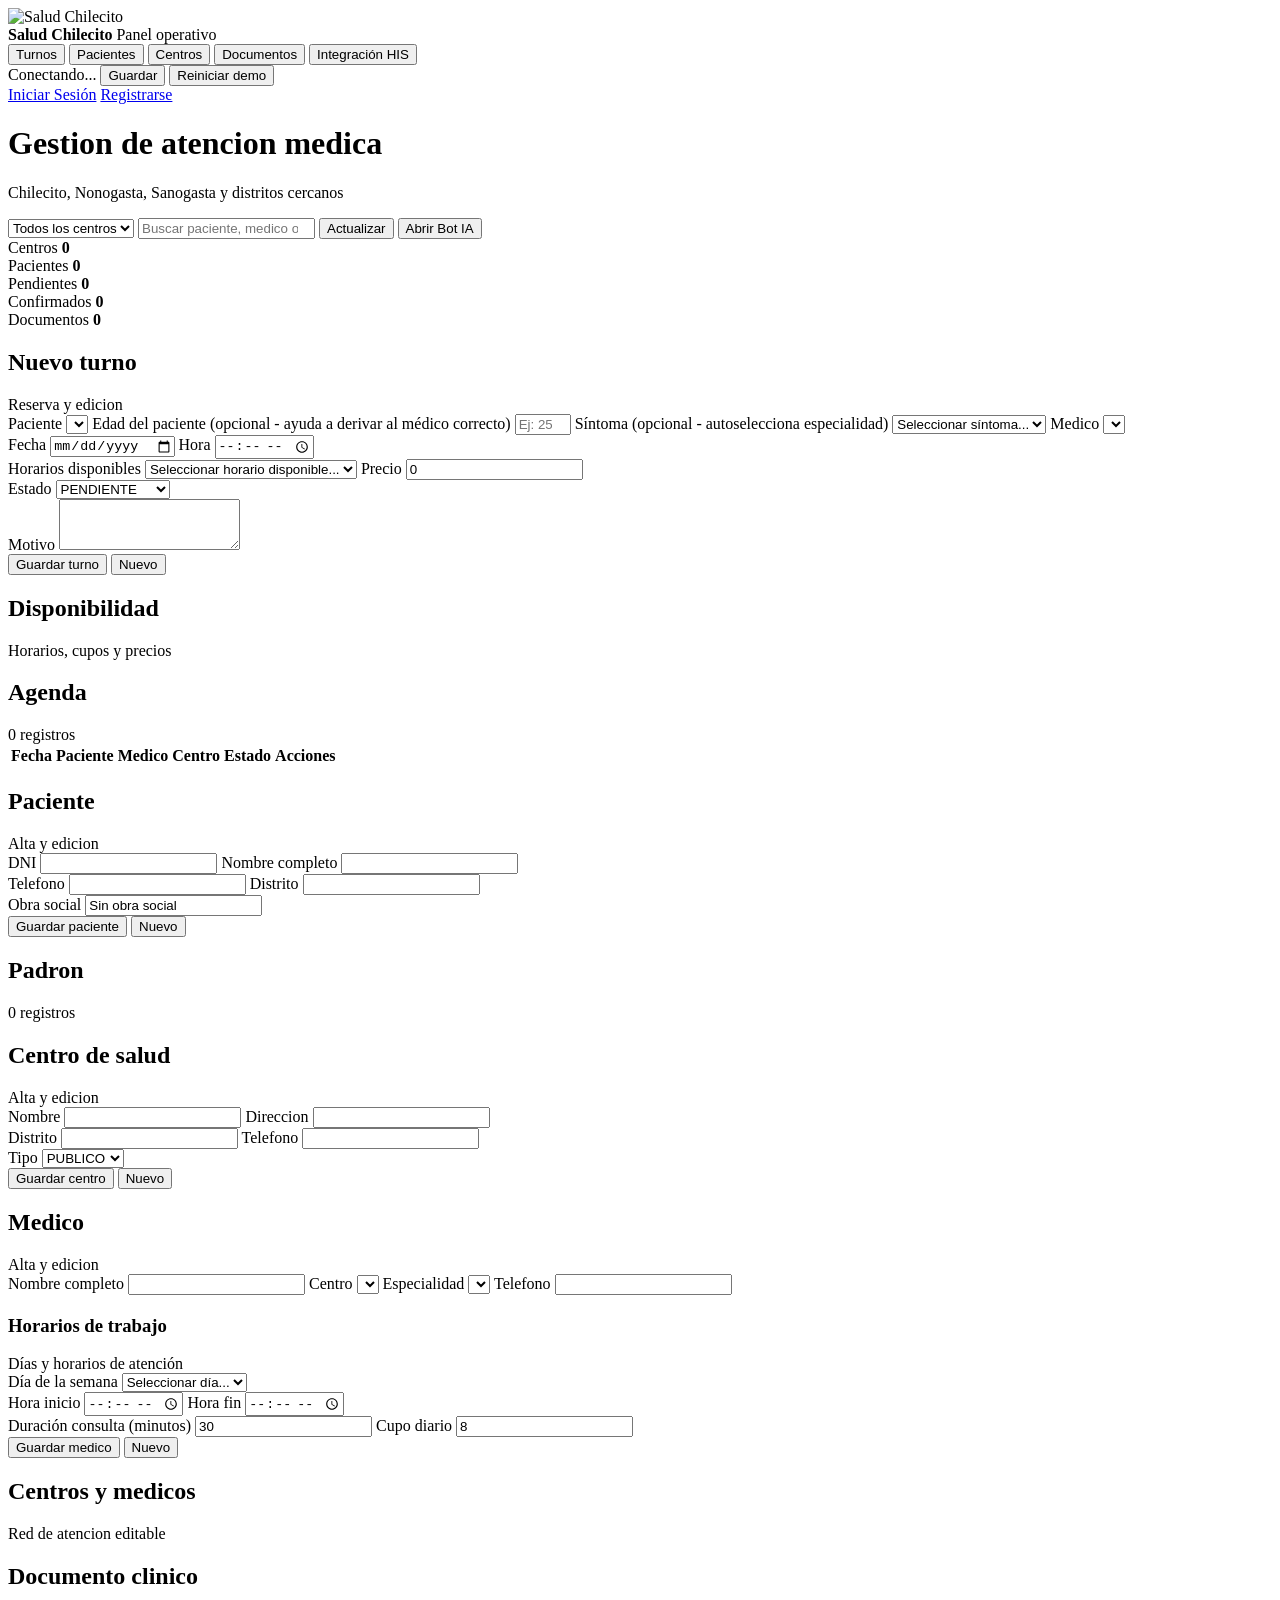
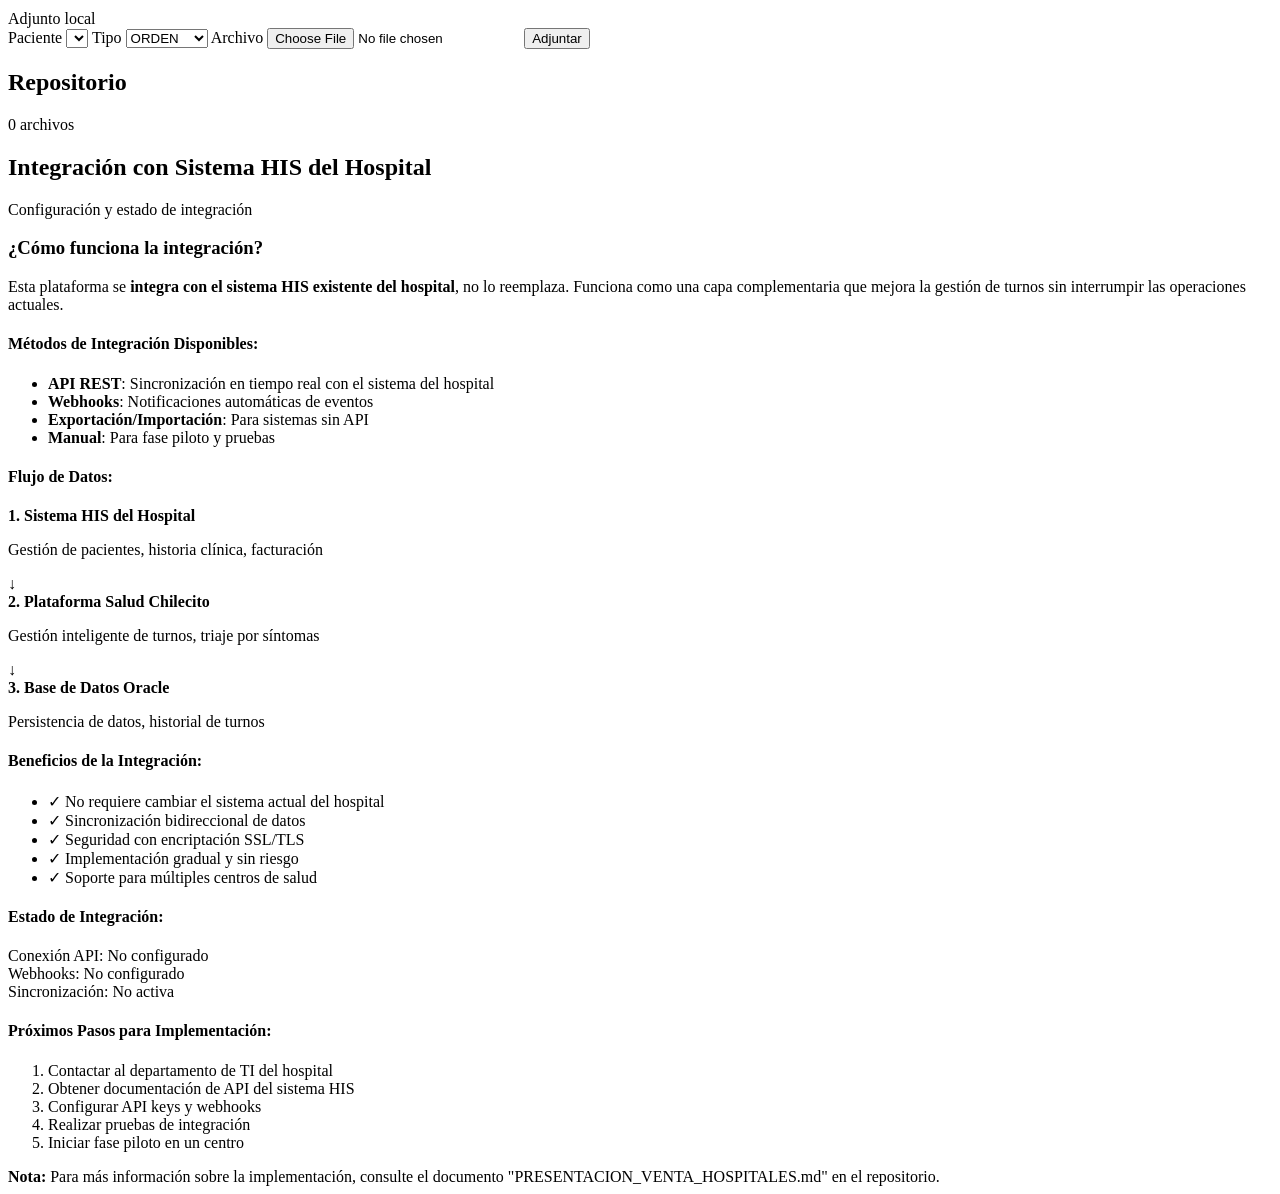
==== commit 96e3cd4b: "Mejoras: CI, DAO y demo; tests green\n\nIncluye: arreglos DAO (IDs y updates), scripts de setup, not" ====
--- a/src/webapp/static/index.html
+++ b/src/webapp/static/index.html
@@ -46,6 +46,7 @@
             </select>
             <input id="globalSearch" type="search" placeholder="Buscar paciente, medico o centro">
             <button id="refreshData" type="button">Actualizar</button>
+            <button id="openBot" type="button">Abrir Bot IA</button>
           </div>
         </header>
 
@@ -426,6 +427,5 @@
 
     <div id="toast" class="toast" role="status" aria-live="polite"></div>
     <script src="/static/app.js"></script>
-  <button>Abrir Bot IA</button>
-</body>
+  </body>
 </html>
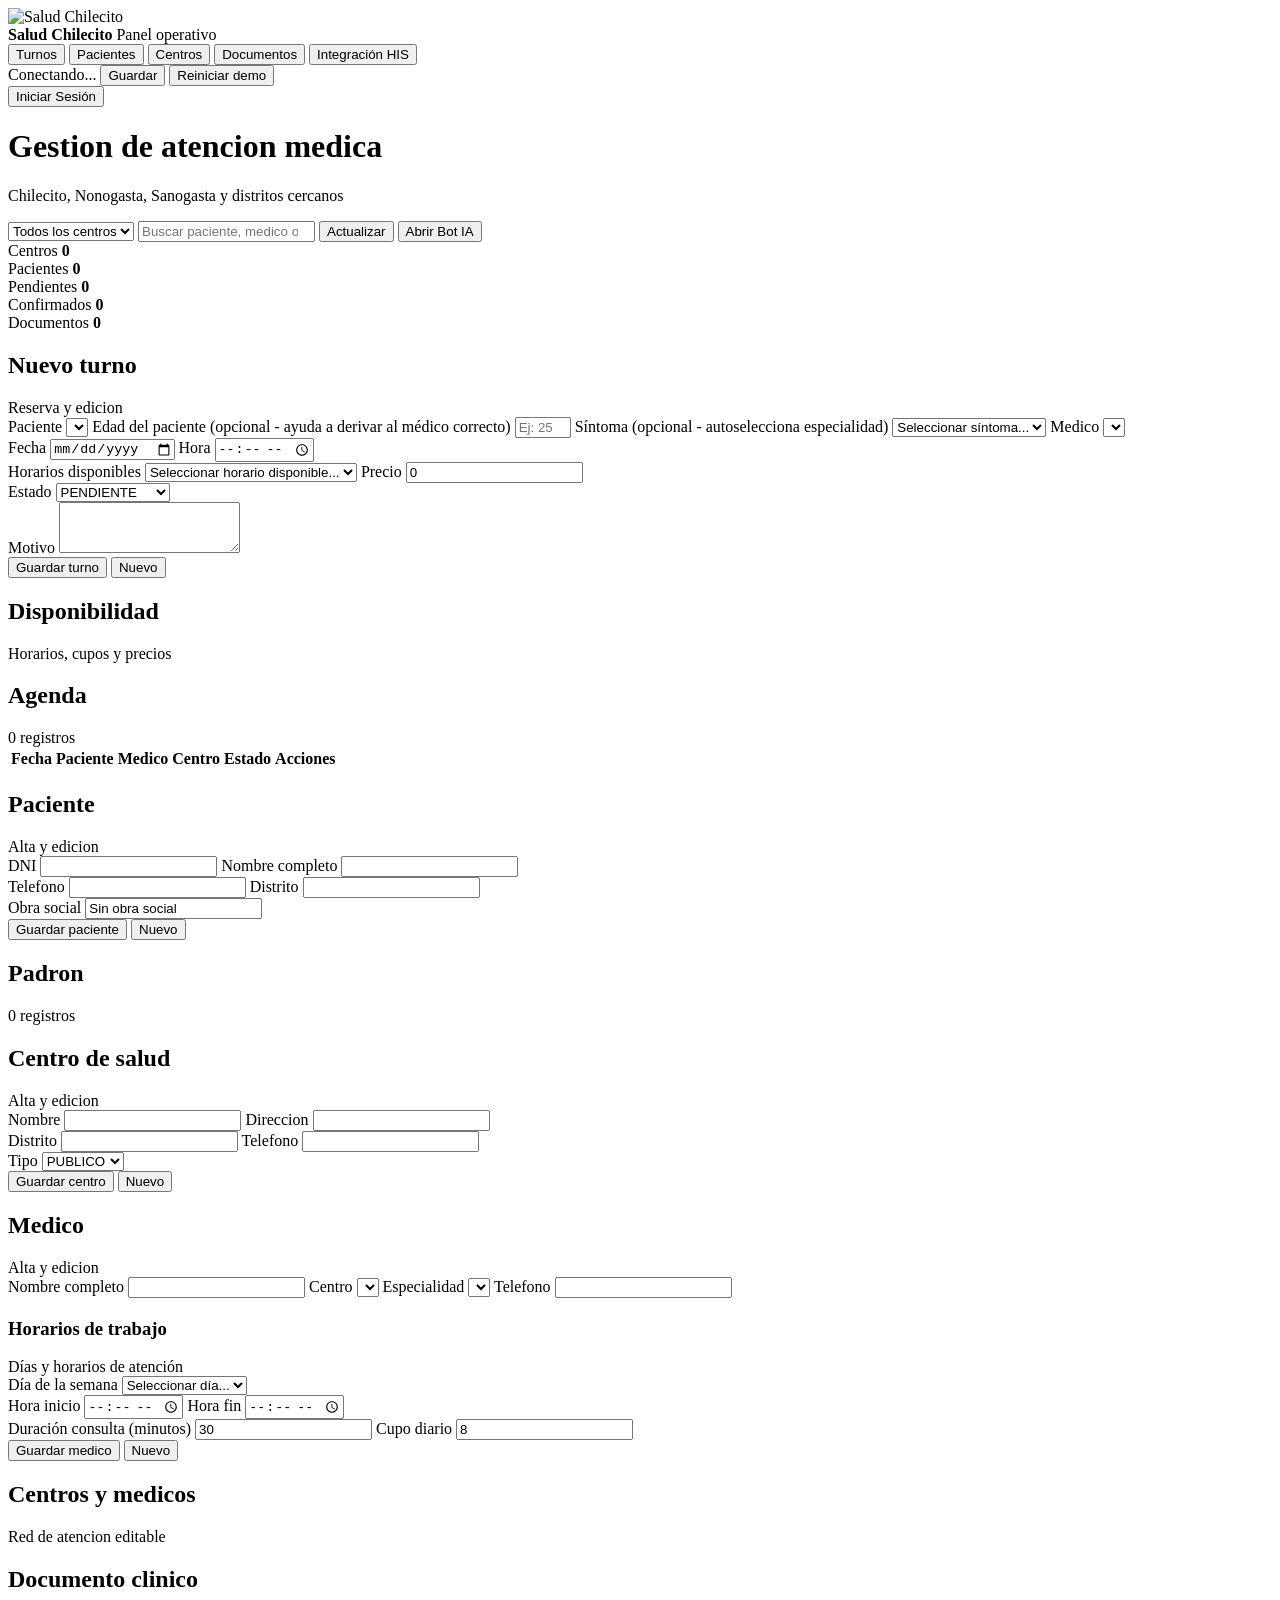
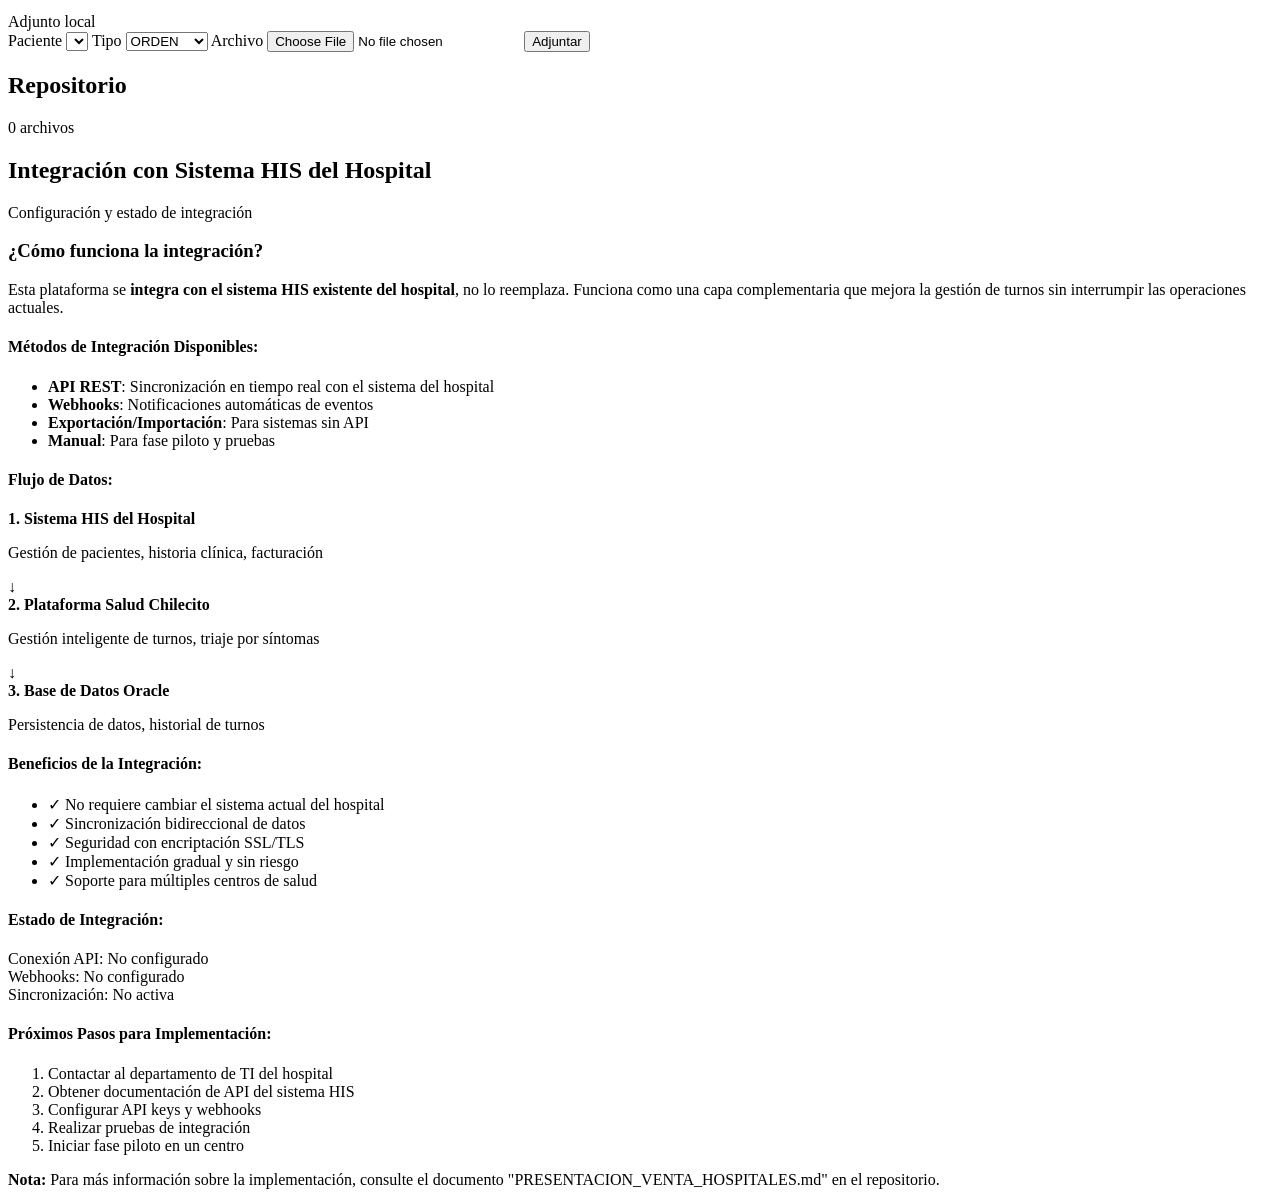
==== commit 48166c54: "Frontend: add login modal and token handling; include login/logout buttons and Authorization header " ====
--- a/src/webapp/static/index.html
+++ b/src/webapp/static/index.html
@@ -3,7 +3,11 @@
   <head>
     <meta charset="utf-8">
     <meta name="viewport" content="width=device-width, initial-scale=1">
+    <meta name="description" content="Plataforma Salud Chilecito - gestión de turnos, pacientes y centros de salud (demo).">
+    <meta name="theme-color" content="#007bff">
+    <meta name="author" content="Alesandro David Fajardo">
     <title>Salud Chilecito</title>
+    <link rel="icon" href="/static/logo.svg" type="image/svg+xml">
     <link rel="stylesheet" href="/static/styles.css">
   </head>
   <body>
@@ -29,8 +33,8 @@
           <button id="resetData" type="button">Reiniciar demo</button>
         </div>
         <div class="auth-box">
-          <a href="/login" class="auth-btn">Iniciar Sesión</a>
-          <a href="/registro" class="auth-btn">Registrarse</a>
+          <button id="loginBtn" class="auth-btn" type="button">Iniciar Sesión</button>
+          <button id="logoutBtn" class="auth-btn" type="button" style="display:none">Cerrar sesión</button>
         </div>
       </aside>
 
@@ -414,6 +418,26 @@
       </main>
     </div>
 
+
+    <dialog id="loginModal" class="login-modal">
+      <form id="loginForm" method="dialog" class="panel form-panel">
+        <div class="panel-head">
+          <h2>Iniciar Sesión</h2>
+          <span>Accede para gestionar la plataforma</span>
+        </div>
+        <label>Email
+          <input name="email" type="email" required>
+        </label>
+        <label>Contraseña
+          <input name="password" type="password" required>
+        </label>
+        <div class="button-row">
+          <button type="submit">Entrar</button>
+          <button type="button" id="cancelLogin" class="secondary">Cancelar</button>
+        </div>
+      </form>
+    </dialog>
+
     <dialog id="documentDialog" class="document-dialog">
       <div class="modal-head">
         <div>
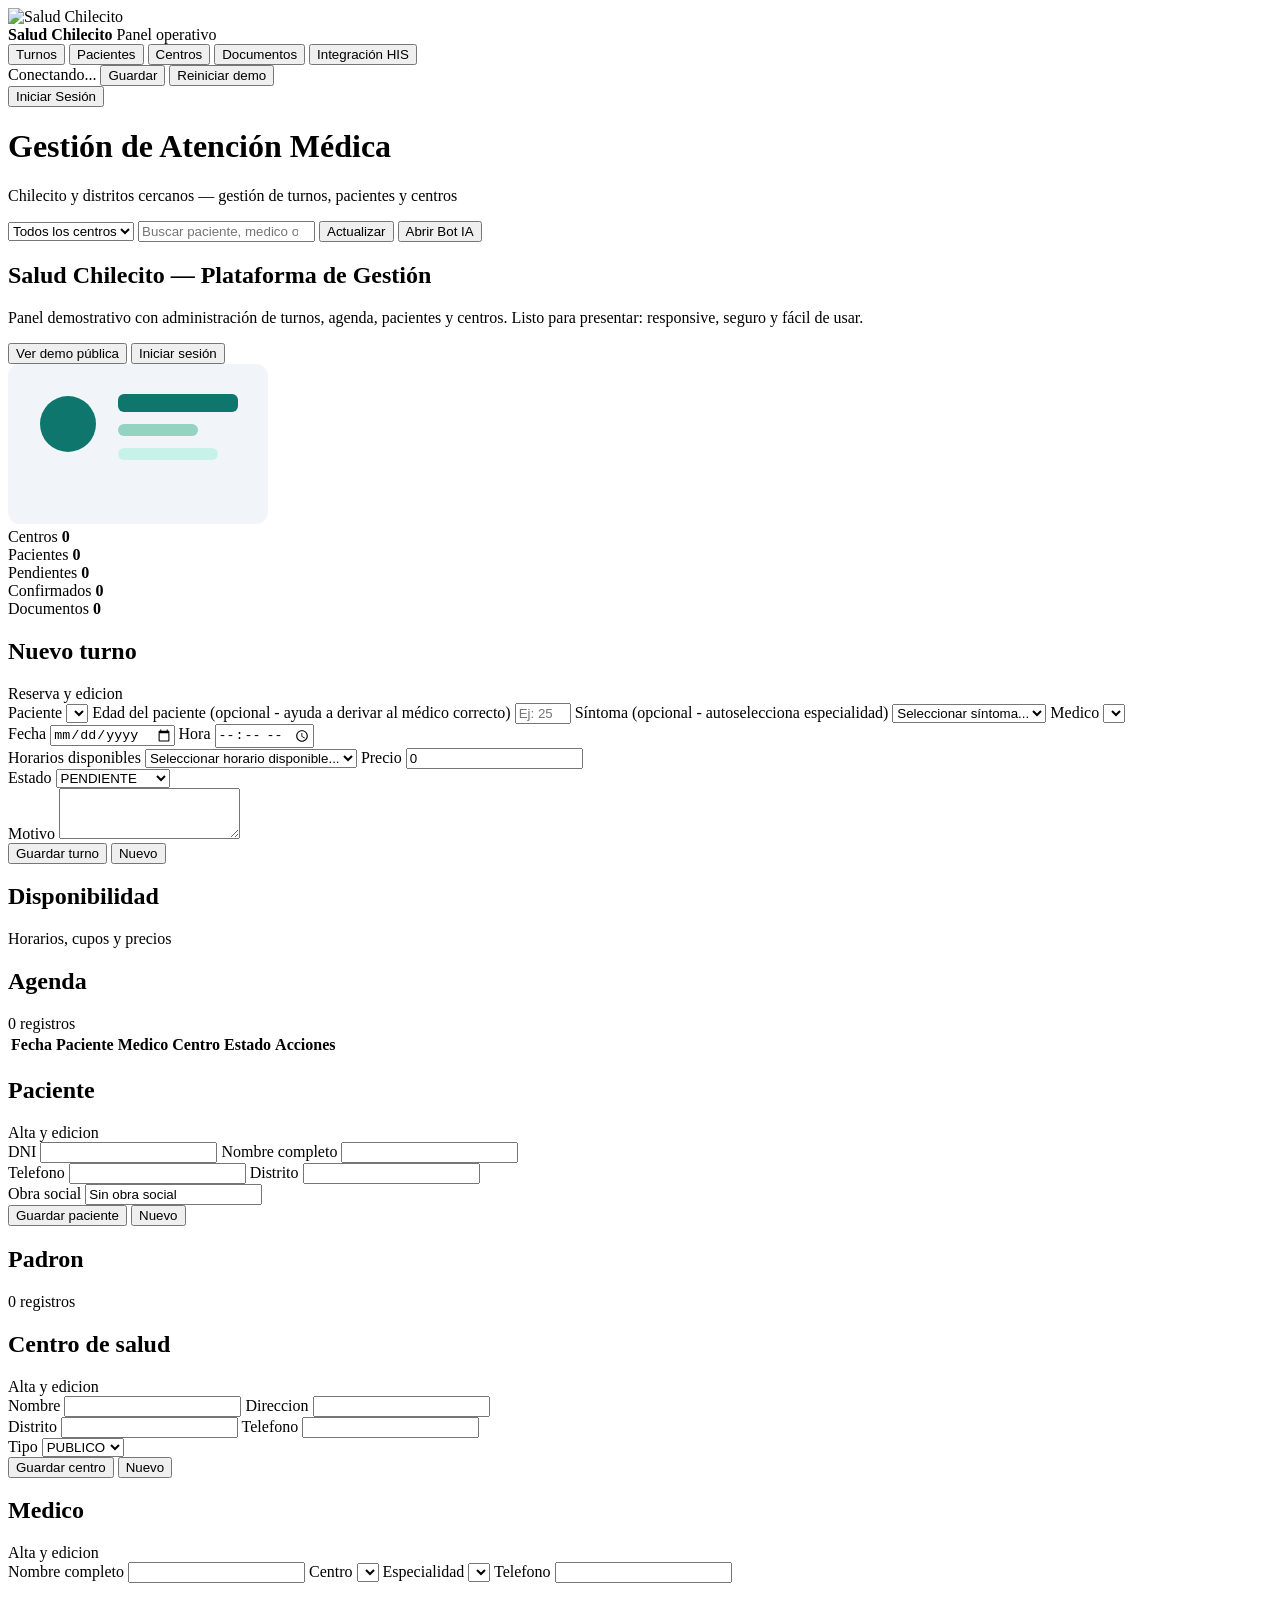
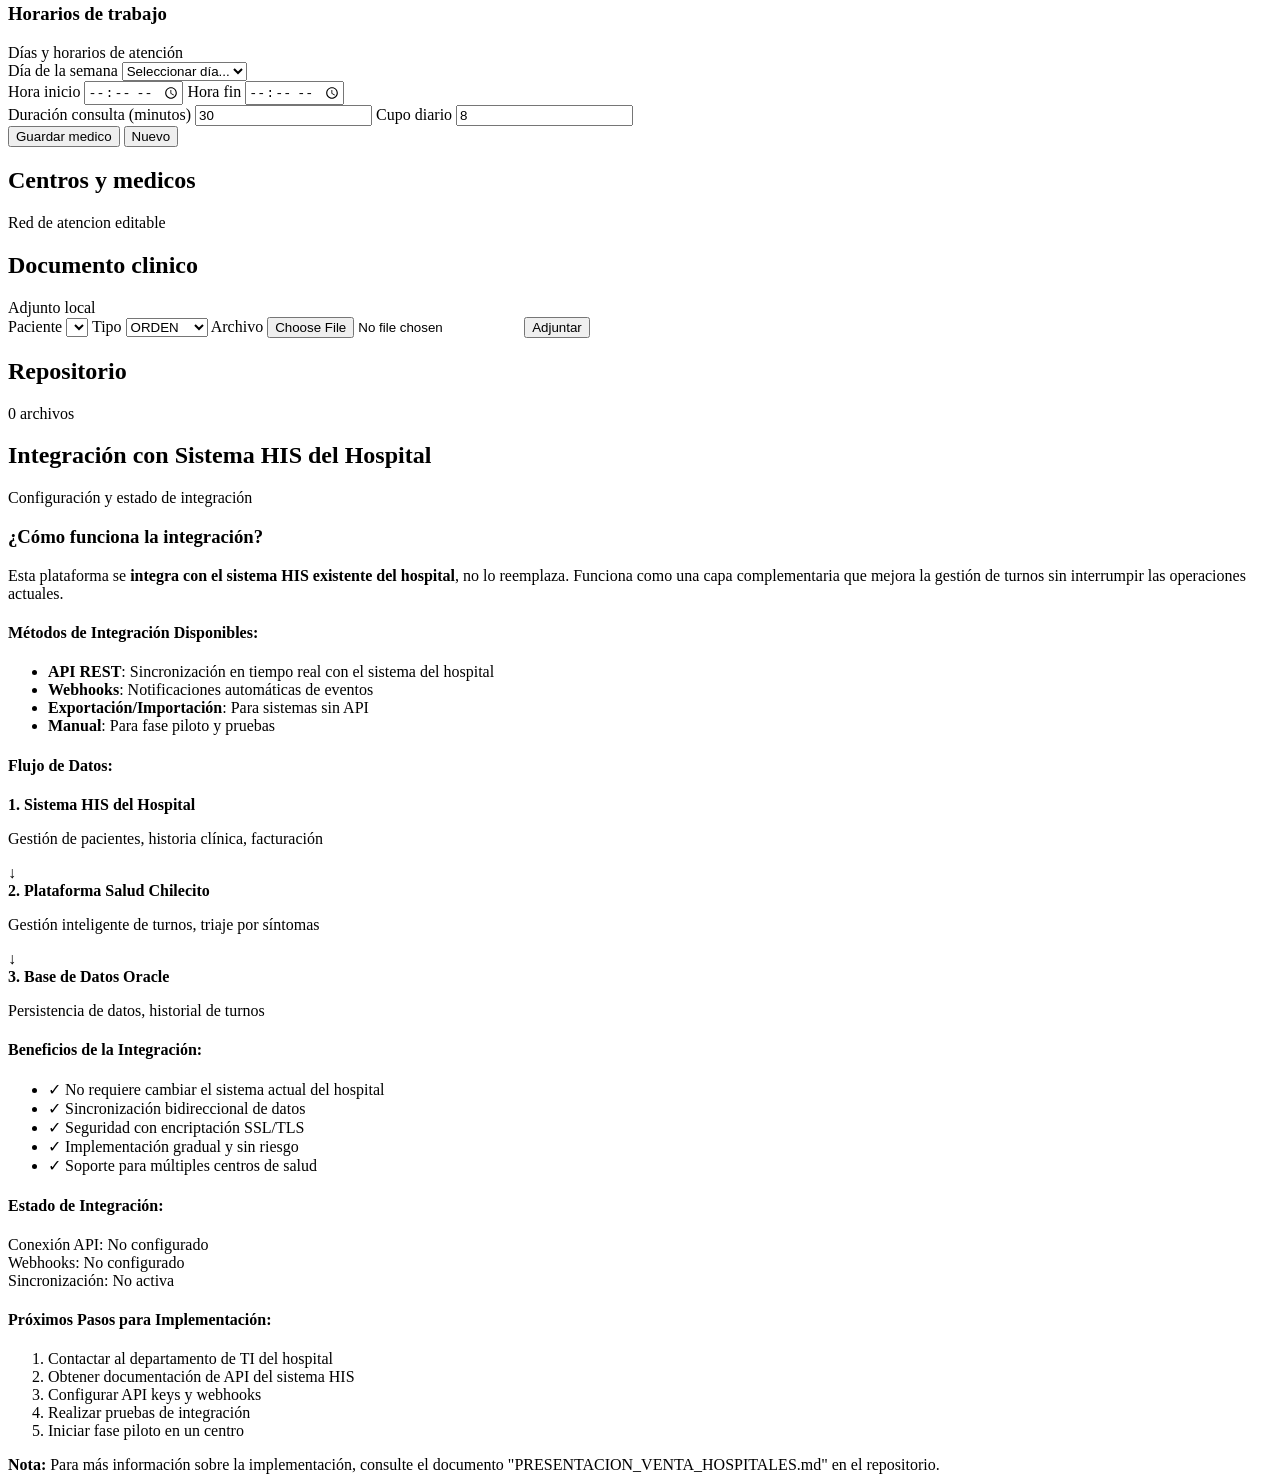
==== commit 69c8a01c: "UI: presentación visual — hero, Google Fonts, login modal styles and polish for demo presentation\n\" ====
--- a/src/webapp/static/index.html
+++ b/src/webapp/static/index.html
@@ -8,6 +8,7 @@
     <meta name="author" content="Alesandro David Fajardo">
     <title>Salud Chilecito</title>
     <link rel="icon" href="/static/logo.svg" type="image/svg+xml">
+    <link href="https://fonts.googleapis.com/css2?family=Poppins:wght@300;400;600;700&display=swap" rel="stylesheet">
     <link rel="stylesheet" href="/static/styles.css">
   </head>
   <body>
@@ -41,8 +42,8 @@
       <main class="main">
         <header class="topbar">
           <div>
-            <h1>Gestion de atencion medica</h1>
-            <p>Chilecito, Nonogasta, Sanogasta y distritos cercanos</p>
+            <h1>Gestión de Atención Médica</h1>
+            <p>Chilecito y distritos cercanos — gestión de turnos, pacientes y centros</p>
           </div>
           <div class="top-actions">
             <select id="centerFilter" title="Seleccionar centro">
@@ -53,6 +54,30 @@
             <button id="openBot" type="button">Abrir Bot IA</button>
           </div>
         </header>
+
+        <!-- Hero / Presentación -->
+        <section class="hero">
+          <div class="hero-inner">
+            <div class="hero-text">
+              <h2>Salud Chilecito — Plataforma de Gestión</h2>
+              <p>Panel demostrativo con administración de turnos, agenda, pacientes y centros. Listo para presentar: responsive, seguro y fácil de usar.</p>
+              <div class="hero-ctas">
+                <button id="demoBtn" class="secondary" type="button">Ver demo pública</button>
+                <button id="startLogin" type="button">Iniciar sesión</button>
+              </div>
+            </div>
+            <div class="hero-visual">
+              <!-- Placeholder illustration -->
+              <svg width="260" height="160" viewBox="0 0 260 160" fill="none" xmlns="http://www.w3.org/2000/svg" aria-hidden="true">
+                <rect x="0" y="0" width="260" height="160" rx="12" fill="#f1f5f9" />
+                <circle cx="60" cy="60" r="28" fill="#0f766e" />
+                <rect x="110" y="30" width="120" height="18" rx="6" fill="#0f766e" />
+                <rect x="110" y="60" width="80" height="12" rx="6" fill="#94d3c2" />
+                <rect x="110" y="84" width="100" height="12" rx="6" fill="#c7f2e9" />
+              </svg>
+            </div>
+          </div>
+        </section>
 
         <section class="metrics" aria-label="Indicadores">
           <div class="metric">
